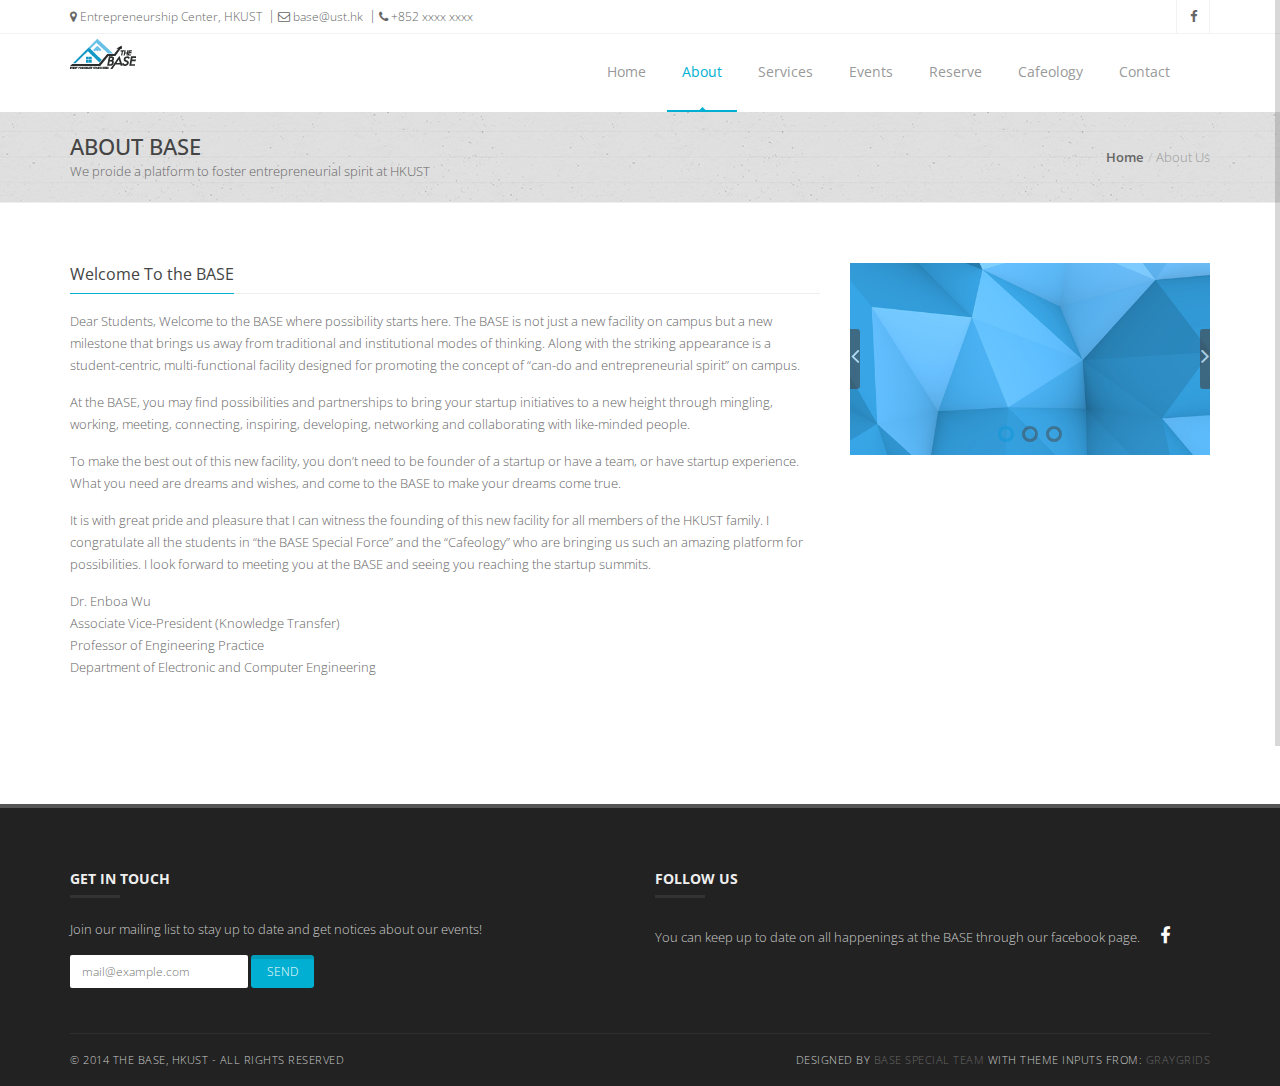
==== about.html @ 295c1473 "meeting room + activity area" ====
<!doctype html>
<!--[if IE 8 ]><html class="ie ie8" lang="en"> <![endif]-->
<!--[if (gte IE 9)|!(IE)]><html lang="en" class="no-js"> <![endif]-->
<html lang="en">

<head>

  <!-- Basic -->
  <title>The BASE | About Us</title>

  <!-- Define Charset -->
  <meta charset="utf-8">

  <!-- Responsive etatag -->
  <meta name="viewport" content="width=device-width, initial-scale=1, maximum-scale=1">

  <!-- Page Description and Author -->
  <meta name="description" content="">
  <meta name="author" content="">


  <!-- Bootstrap CSS  -->
  <link rel="stylesheet" href="asset/css/bootstrap.min.css" type="text/css" media="screen">

  <!-- Font Awesome CSS -->
  <link rel="stylesheet" href="css/font-awesome.min.css" type="text/css" media="screen">

  <!-- Slicknav -->
  <link rel="stylesheet" type="text/css" href="css/slicknav.css" media="screen">

  <!-- Margo CSS Styles  -->
  <link rel="stylesheet" type="text/css" href="css/style.css" media="screen">

  <!-- Responsive CSS Styles  -->
  <link rel="stylesheet" type="text/css" href="css/responsive.css" media="screen">

  <!-- Color CSS Styles  -->
  <link rel="stylesheet" type="text/css" href="css/colors/blue.css" title="blue" media="screen" />

  <!-- Margo JS  -->
  <script type="text/javascript" src="js/jquery-2.1.4.min.js"></script>
  <script type="text/javascript" src="js/jquery.migrate.js"></script>
  <script type="text/javascript" src="js/modernizrr.js"></script>
  <script type="text/javascript" src="asset/js/bootstrap.min.js"></script>
  <script type="text/javascript" src="js/jquery.fitvids.js"></script>
  <script type="text/javascript" src="js/owl.carousel.min.js"></script>
  <script type="text/javascript" src="js/nivo-lightbox.min.js"></script>
  <script type="text/javascript" src="js/jquery.isotope.min.js"></script>
  <script type="text/javascript" src="js/jquery.appear.js"></script>
  <script type="text/javascript" src="js/count-to.js"></script>
  <script type="text/javascript" src="js/jquery.textillate.js"></script>
  <script type="text/javascript" src="js/jquery.lettering.js"></script>
  <script type="text/javascript" src="js/jquery.easypiechart.min.js"></script>
  <script type="text/javascript" src="js/jquery.nicescroll.min.js"></script>
  <script type="text/javascript" src="js/jquery.parallax.js"></script>
  <script type="text/javascript" src="js/jquery.slicknav.js"></script>

  <!--[if IE 8]><script src="http://html5shiv.googlecode.com/svn/trunk/html5.js"></script><![endif]-->
  <!--[if lt IE 9]><script src="http://html5shiv.googlecode.com/svn/trunk/html5.js"></script><![endif]-->

</head>

<body>

  <!-- Container -->
  <div id="container">

    <!-- Start Header -->
    <div class="hidden-header"></div>
    <header class="clearfix">

      <!-- Start Top Bar -->
      <div class="top-bar">
        <div class="container">
          <div class="row">
            <div class="col-md-6">
              <!-- Start Contact Info -->
              <ul class="contact-details">
                <li><a href="#"><i class="fa fa-map-marker"></i> Entrepreneurship Center, HKUST</a>
                </li>
                <li><a href="#"><i class="fa fa-envelope-o"></i> base@ust.hk</a>
                </li>
                <li><a href="#"><i class="fa fa-phone"></i> +852 xxxx xxxx</a>
                </li>
              </ul>
              <!-- End Contact Info -->
            </div>
            <div class="col-md-6">
              <!-- Start Social Links -->
              <ul class="social-list">
                <li>
                 <a class="facebook itl-tooltip" data-placement="bottom" title="Facebook" href="#"><i class="fa fa-facebook"></i></a>
                </li>
              </ul>
              <!-- End Social Links -->
            </div>
          </div>
        </div>
      </div>
      <!-- End Top Bar -->

      <!-- Start  Logo & Naviagtion  -->
      <div class="navbar navbar-default navbar-top">
        <div class="container">
          <div class="navbar-header">
            <!-- Stat Toggle Nav Link For Mobiles -->
            <button type="button" class="navbar-toggle" data-toggle="collapse" data-target=".navbar-collapse">
              <i class="fa fa-bars"></i>
            </button>
            <!-- End Toggle Nav Link For Mobiles -->
            <a class="navbar-brand" href="index.html">
              <img alt="" src="images/margo.png">
            </a>
          </div>
          <div class="navbar-collapse collapse">
           <!--  Stat Search 
            <div class="search-side">
              <a class="show-search"><i class="fa fa-search"></i></a>
              <div class="search-form">
                <form autocomplete="off" role="search" method="get" class="searchform" action="#">
                  <input type="text" value="" name="s" id="s" placeholder="Search the site...">
                </form>
              </div>
            </div>
            End Search --> 
            <!-- Start Navigation List -->
            <ul class="nav navbar-nav navbar-right">
              <li>
                <a href="index.html">Home</a>
              </li>
              <li>
                <a class="active" href="about.html">About</a>
               
              </li>
              <li>
                <a href="services.html">Services</a>
              </li>

              <li>
                <a href="latest-projects.html">Events</a>
              </li>

              <li>
                <a class="dropdown-toggle" data-toggle="dropdown">Reserve</a>

                <ul class="dropdown-menu">
                  <li><a href="#">Activity Rooms</a></li>
                  <li>

                  <!-- START Content inside popup -->
                  <div id="test-popup" class="white-popup mfp-hide">
                      <iframe src="https://thebase.skedda.com/Booking?embedded=true" style="width: 100%; height: 300px;"></iframe>
                      <br><br>
                      <h3>How to Use</h3>
                      <br>
                      <p>1. Click & drag reservation hours. <b>Maximum 3 hours per user / week.</b></p>
                      <br>
                      <p>2. Click on green 'Book' button and select 'for a particular user'.</p>
                      <br>
                      <p>3. If you're using it for first time, select 'Create a new user (next screen)' under 'Venue user:'. Click 'Book' at the bottom right, and a green popup box will appear. Click on 'Finish my booking on the secure site'. <b>Please register with school email and full name on Student ID.</b> Contact number will be collected for identification purpose only.</p>
                      
                  </div>


                  <a href="#test-popup" class="open-popup-link">Meeting Rooms</a>
                  <!-- END Content inside popup -->
                  </li>

                  

                </ul>
              </li>

              <li>
                <a href="cafeology.html">Cafeology</a>
                
              </li>
              <li><a href="contact.html">Contact</a>
              </li>
            </ul>
            <!-- End Navigation List -->
          </div>
        </div>

        <!-- Mobile Menu Start -->
        <ul class="wpb-mobile-menu">
          <li>
            <a href="index.html">Home</a>
            
          </li>
          <li>
            <a class="active" href="about.html">About</a>
            
          </li>
          <li>
            <a href="#">Services</a>
     
          </li>
          <li>
            <a href="portfolio-3.html">Events</a>
     
          </li>
          <li>
            <a href="blog.html">Cafeology</a>
      
          </li>
          <li>
            <a href="contact.html">Contact</a>
          </li>
        </ul>
        <!-- Mobile Menu End -->

      </div>
      <!-- End Header Logo & Naviagtion -->

    </header>
    <!-- End Header Section -->



    <!-- Start Page Banner -->
    <div class="page-banner" style="padding:20px 0; background: url(images/slide-02-bg.jpg) center #f9f9f9;">
      <div class="container">
        <div class="row">
          <div class="col-md-6">
            <h2>About BASE</h2>
            <p>We proide a platform to foster entrepreneurial spirit at HKUST</p>
          </div>
          <div class="col-md-6">
            <ul class="breadcrumbs">
              <li><a href="#">Home</a></li>
              <li>About Us</li>
            </ul>
          </div>
        </div>
      </div>
    </div>
    <!-- End Page Banner -->


    <!-- Start Content -->
    <div id="content">
      <div class="container">
        <div class="page-content">


          <div class="row">

            <div class="col-md-8">

              <!-- Classic Heading -->
              <h4 class="classic-title"><span>Welcome To the BASE</span></h4>

              <!-- Some Text -->
              <p>Dear Students,
Welcome to the BASE where possibility starts here. The BASE is not just a new facility on campus but a new milestone that brings us away from traditional and institutional modes of thinking. Along with the striking appearance is a student-centric, multi-functional facility designed for promoting the concept of “can-do and entrepreneurial spirit” on campus.</p><p>

At the BASE, you may find possibilities and partnerships to bring your startup initiatives to a new height through mingling, working, meeting, connecting, inspiring, developing, networking and collaborating with like-minded people.</p><p>

To make the best out of this new facility, you don’t need to be founder of a startup or have a team, or have startup experience. What you need are dreams and wishes, and come to the BASE to make your dreams come true. </p><p>

It is with great pride and pleasure that I can witness the founding of this new facility for all members of the HKUST family. I congratulate all the students in “the BASE Special Force” and the “Cafeology” who are bringing us such an amazing platform for possibilities. I look forward to meeting you at the BASE and seeing you reaching the startup summits.</p><p>

Dr. Enboa Wu<br>
Associate Vice-President (Knowledge Transfer)<br>
Professor of Engineering Practice<br>
Department of Electronic and Computer Engineering</p>

            </div>

            <div class="col-md-4">

              <!-- Start Touch Slider -->
              <div class="touch-slider" data-slider-navigation="true" data-slider-pagination="true">
                <div class="item"><img alt="" src="images/about-01.jpg"></div>
                <div class="item"><img alt="" src="images/about-02.jpg"></div>
                <div class="item"><img alt="" src="images/about-03.jpg"></div>
              </div>
              <!-- End Touch Slider -->

            </div>

          </div>

          <!-- Divider -->
          <div class="hr1" style="margin-bottom:50px;"></div>

          
        </div>
      </div>
    </div>
    <!-- End content -->


    <!-- Start Footer -->
    <footer>
      <div class="container">
        <div class="row footer-widgets">

          <!-- Start Subscribe & Social Links Widget -->
          <div class="col-md-6">
            <div class="footer-widget mail-subscribe-widget">
              <h4>Get in touch<span class="head-line"></span></h4>
              <p>Join our mailing list to stay up to date and get notices about our events!</p>
              <form class="subscribe">
                <input type="text" placeholder="mail@example.com">
                <input type="submit" class="btn-system" value="Send">
              </form>
            </div>
          </div>
          <div class = "col-md-6">
            <div class="footer-widget social-widget">
              <h4>Follow Us<span class="head-line"></span></h4>
              <ul class="social-icons">
                <li>You can keep up to date on all happenings at the BASE through our facebook page.</li>
                <li>
                  <a class="facebook" href="https://www.facebook.com/hkustthebase"><i class="fa fa-facebook"></i></a>
                </li>
              </ul>
            </div>
          </div>
          <!-- .col-md-3 -->




      


        </div>
        <!-- row -->

        <!-- Start Copyright -->
        <div class="copyright-section">
          <div class="row">
            <div class="col-md-6">
              <p>&copy; 2014 The BASE, HKUST - All Rights Reserved</p>
            </div>
            <div class="col-md-6">
             <p id ="right">Designed by <a href="https://www.facebook.com/hkustthebase">BASE Special Team </a>with theme inputs from: <a href="http://graygrids.com">GrayGrids</a> </p>
            </div>
          </div>
        </div>
        <!-- End Copyright -->

      </div>
    </footer>
    <!-- End Footer -->

  </div>
  <!-- End Container -->

  <!-- Go To Top Link -->
  <a href="#" class="back-to-top"><i class="fa fa-angle-up"></i></a>


  <script type="text/javascript" src="js/script.js"></script>

</body>

</html>
---- css/style.css ----
/* CSS Document */

/*
	Theme Name: Margo
	Description: Margo - Responsive Template
	Version: 1.0
	Author: iThemesLab
	Website: http://ithemeslab.com
*/

/* ------------------------------------------ */
/*             TABLE OF CONTENTS
/* ------------------------------------------ */
/*   01 - General & Basic Styles   */
/*   02 - Header & Navigation      */
/*   03 - Slider                   */
/*   04 - Main Page Elements       */
/*   05 - Revolution Slider        */
/*   06 - Shortcodes Elements      */
/*   07 - Portfolio Styles         */
/*   08 - Single Project Styles    */
/*   09 - Blog Styles              */
/*   10 - Single post Styles       */
/*   11 - Sidebar Styles           */
/*   12 - Footer Styles 		   */
/*   13 - Plugins Styles 	  	   */





@import url(http://fonts.googleapis.com/css?family=Open+Sans:300italic,400italic,600italic,700italic,800italic,400,300,600,700,800);
@import url(http://fonts.googleapis.com/css?family=Lora:400,700,400italic,700italic);
@import url(http://fonts.googleapis.com/css?family=Raleway:400,300,700);





/*------------------------------------------*/
/*	     01 - General & Basic Styles
/*------------------------------------------*/
body {
	font-family: 'Open Sans', sans-serif;
	font-size: 13px;
    line-height: 21px;
	font-weight: 300;
	color: #666;
	background: url(../images/patterns/1.png) fixed repeat;
}
strong, b {
	font-weight: 600;
}

img {
	max-width: 100%;
	height: auto;
}

ul, ol {
	list-style: none;
}

ul {
    padding: 0;
    margin: 0;
}

a {
    transition: color 0.2s ease-in-out;
    -moz-transition: color 0.2s ease-in-out;
    -webkit-transition: color 0.2s ease-in-out;
    -o-transition: color 0.2s ease-in-out;
}

a:hover {
    color: #444;
}

a, a:hover {
    text-decoration: none;
}

i {
	font-size: 1.1em;
}

h1, h2, h3, h4, h5, h6 {
	font-family: 'Open Sans', sans-serif;
	font-weight: 600;
	margin: 0;
	color: #444;
}

h1 {
    font-size: 24px;
	line-height: 30px;
}

h2 {
    font-size: 22px;
	line-height: 28px;
}

h3 {
    font-size: 18px;
	line-height: 24px;
}

h4 {
    font-size: 16px;
	line-height: 22px;
}

h5 {
    font-size: 14px;
	line-height: 20px;
}

h6 {
    font-size: 12px;
	line-height: 18px;
}

p {
    color: #666;
    font-size: 13px;
    font-family: 'Open Sans', sans-serif;
    line-height: 22px;
    margin: 0;
}

p strong {
	font-weight: 600;
}

.accent-color-bg {
	color: #fff;
}

.fittext {
	font-size: 38px;
	font-weight: 300;
	line-height: 1.6em;
    margin-bottom: 35px;
	color: rgba(0,0,0, 0.8);
}

.fittext strong {
	font-weight: 700;
}

.page-content p {
	margin-bottom: 15px;
}

.wite-text {
	color: #fff;
}

.uppercase {
	text-transform: uppercase;
}

.image-text {
	margin-right: 10px;
}

a.main-button, input[type="submit"] {
    display: inline-block;
    text-decoration: none;
    color: #fff;
    font-size: 12px;
    font-family: 'Open Sans', sans-serif;
    font-weight: 300;
    text-transform: uppercase;
    padding: 6px 16px;
    border-radius: 3px;
    -webkit-border-radius: 3px;
    -moz-border-radius: 3px;
    -o-border-radius: 3px;
    transition: all 0.2s ease-in-out;
    -moz-transition: all 0.2s ease-in-out;
    -webkit-transition: all 0.2s ease-in-out;
    -o-transition: all 0.2s ease-in-out;
}

a.main-button:hover, input[type="submit"]:hover {
	background: #444;
	color: #fff;
}

a.main-button i {
	font-size: 1.2em;
}

input[type="submit"] {
	border: none;
}

.tooltip .tooltip-inner {
    border-radius: 2px;
    -webkit-border-radius: 2px;
    -moz-border-radius: 2px;
    -o-border-radius: 2px;
}

#content {
	padding: 60px 0;
}

#content.full-sections {
	padding: 0;
}

.section {
	position: relative;
	overflow: hidden;
	background-repeat: no-repeat;
	background-position: center center;
	-webkit-background-size: cover !important;
	-moz-background-size: cover !important;
	-o-background-size: cover !important;
	background-size: cover !important;
}

.section.repeat-bg {
	background-repeat: repeat;
	-webkit-background-size: auto !important;
	-moz-background-size: auto !important;
	-o-background-size: auto !important;
	background-size: auto !important;
}

.bg-parallax {
	background-attachment: fixed;
}

.section-video {
	position: absolute;
	z-index: 33;
	left: 0;
	top: -100px;
	width: 100% !important;
	max-width: 100% !important;
	height: auto !important;
}

.section-video object {
	display: block;
	width: 100% !important;
	height: auto !important;
}

.section-video img {
	display: block;
	width: 100% !important;
	height: auto !important;
}

.section-video-content {
	z-index: 35;
	position: relative;
	opacity: 0.98;
}

.section-overlay {
	position: absolute;
	top: 0;
	left: 0;
	width: 100%;
	height: 100%;
	z-index: 34;
	opacity: 0.7;
}

.light-section {
	color: #fff;
}

.light-section .testimonials {
	color: #666;
}

.light-section .testimonials .testimonial-content p {
	color: #c4c4c4;
}

#container {
    background-color: #fff;
}

.boxed-page {
  position: relative;
  width: 1220px;
  margin: 0 auto;
  background-color: #fff;
  -webkit-box-shadow:0 0 10px rgba(0,0,0,0.3);
  -moz-box-shadow: 0 0 10px rgba(0,0,0,0.3);
  -o-box-shadow: 0 0 10px rgba(0,0,0,0.3);
  box-shadow: 0 0 10px rgba(0,0,0,0.3);
}

.boxed-page header {
  width: 1220px;
}

#loader {
	position: fixed;
	top: 0;
	left: 0;
	width: 100%;
	height: 100%;
	background: #fff;
	z-index: 99999999999;
}

.spinner {
	position: absolute;
	width: 40px;
	height: 40px;
	top: 50%;
	left: 50%;
	margin-left: -40px;
	margin-top: -40px;
	-webkit-animation: rotatee 2.0s infinite linear;
	animation: rotatee 2.0s infinite linear;
}

.dot1, .dot2 {
	width: 60%;
	height: 60%;
	display: inline-block;
	position: absolute;
	top: 0;
	border-radius: 100%;
	-webkit-animation: bouncee 2.0s infinite ease-in-out;
	animation: bouncee 2.0s infinite ease-in-out;
}

.dot2 {
	top: auto;
	bottom: 0px;
	-webkit-animation-delay: -1.0s;
	animation-delay: -1.0s;
}

@-webkit-keyframes rotatee { 100% { -webkit-transform: rotate(360deg) }}
@keyframes rotatee {
	100% {
		transform: rotate(360deg);
        -webkit-transform: rotate(360deg);
    }
}

@-webkit-keyframes bouncee {
	0%, 100% { -webkit-transform: scale(0.0) }
	50% { -webkit-transform: scale(1.0) }
}

@keyframes bouncee {
	0%, 100% {
		transform: scale(0.0);
        -webkit-transform: scale(0.0);
    } 50% {
        transform: scale(1.0);
        -webkit-transform: scale(1.0);
      }
}






/*------------------------------------------*/
/*	     02 - Header & Navigation
/*------------------------------------------*/

header {
	position: fixed;
	top: 0;
    width: 100%;
	z-index: 9999999;
	transition: all 0.4s ease-in-out;
    -moz-transition: all 0.4s ease-in-out;
    -webkit-transition: all 0.4s ease-in-out;
    -o-transition: all 0.4s ease-in-out;
}

.fixed-header {
	opacity: 0.95;
	box-shadow: 0 3px 3px -3px rgba(0, 0, 0, 0.2);
	-o-box-shadow: 0 3px 3px -3px rgba(0, 0, 0, 0.2);
	-moz-box-shadow: 0 3px 3px -3px rgba(0, 0, 0, 0.2);
  	-webkit-box-shadow: 0 3px 3px -3px rgba(0, 0, 0, 0.2);
}

.top-bar {
	background-color: #fff;
	border-bottom: 1px solid #f2f2f2;
}

.top-bar.color-bar {
	border-bottom: 0;
}

.top-bar.color-bar a {
	color: rgba(255,255,255,.6);
}

.top-bar.color-bar a:hover {
	color: rgba(255,255,255,1) !important;
}

.top-bar.color-bar ul.social-list li a i {
	border-left: 1px solid rgba(255,255,255,.1);
}

.top-bar.color-bar ul.social-list li:last-child a i {
	border-right: 1px solid rgba(255,255,255,.1);
}

.top-bar.color-bar .contact-details li a:before {
	color: rgba(255,255,255,.2);
}

.top-bar.dark-bar {
	background-color: #444;
	border-bottom: 0;
}

.top-bar.dark-bar a {
	color: rgba(255,255,255,.4);
}

.top-bar.dark-bar a:hover {
	color: rgba(255,255,255,1) !important;
}

.top-bar.dark-bar ul.social-list li a i {
	border-left: 1px solid rgba(255,255,255,.08);
}

.top-bar.dark-bar ul.social-list li:last-child a i {
	border-right: 1px solid rgba(255,255,255,.08);
}

.top-bar.dark-bar .contact-details li a:before {
	color: rgba(255,255,255,.2);
}

.top-bar a {
	color: #666;
}

.top-bar .contact-details li {
	display: inline-block;
}

.top-bar .contact-details li a:before {
	position: relative;
	content: "|";
	font-size: 13px;
	margin: 0 3px;
	top: -1px;
	color: #ddd;
}

.top-bar .contact-details li a:before {
	color: #666;
}

.top-bar .contact-details li:first-child a:before {
	display: none;
}

.top-bar .contact-details li a {
	font-size: 12px;
	display: block;
	line-height: 32px;
}

ul.social-list {
    float: right;
}

ul.social-list li {
    float: left;
}

ul.social-list li a {
    display: inline-block;
	transition: all 0.2s ease-in-out;
    -moz-transition: all 0.2s ease-in-out;
    -webkit-transition: all 0.2s ease-in-out;
    -o-transition: all 0.2s ease-in-out;
}

ul.social-list li a:hover {
	color: #fff;
}

ul.social-list li a.facebook:hover {
	background-color: #507CBE;
}

ul.social-list li a.twitter:hover {
	background-color: #63CDF1;
}

ul.social-list li a.google:hover {
	background-color: #F16261;
}

ul.social-list li a.dribbble:hover {
	background-color: #E46387;
}

ul.social-list li a.linkdin:hover {
	background-color: #90CADD;
}

ul.social-list li a.tumblr:hover {
	background-color: #4D7EA3;
}

ul.social-list li a.flickr:hover {
	background-color: #E474AF;
}

ul.social-list li a.instgram:hover {
	background-color: #4D4F54;
}

ul.social-list li a.vimeo:hover {
	background-color: #87D3E0;
}

ul.social-list li a.skype:hover {
	background-color: #36C4F3
}

ul.social-list li a i {
	font-size: 1em;
	display: block;
	width: 34px;
	height: 33px;
	line-height: 33px;
	text-align: center;
	border-left: 1px solid #f2f2f2;
}

ul.social-list li:last-child a i {
	border-right: 1px solid #f2f2f2;
}
.wpb-mobile-menu{
	display: none;
}

.slicknav_menu{
	display: none;
}
.navbar-toggle{
	display: none;
}
.navbar {
	margin-bottom: 0;
	background: #fff;
	border: none;
	border-radius: 0;
    -webkit-border-radius: 0;
    -moz-border-radius: 0;
    -o-border-radius: 0;
}

.navbar-brand {
	position: relative;
	padding: 5px 0;
	margin: 0!important;
	transition: all 0.3s ease-in-out;
    -moz-transition: all 0.3s ease-in-out;
    -webkit-transition: all 0.3s ease-in-out;
    -o-transition: all 0.3s ease-in-out;
}

.navbar-default .navbar-nav {
	margin-right: 10px!important;
	position: relative;
	transition: all 0.4s ease-in-out;
    -moz-transition: all 0.4s ease-in-out;
    -webkit-transition: all 0.4s ease-in-out;
    -o-transition: all 0.4s ease-in-out;
}

.navbar-default .navbar-nav > li {
    margin-left: 6px;
}

.navbar-default .navbar-nav > li:first-child {
    margin-left: 0;
}

.navbar-default .navbar-nav > li > a {
	color: #999;
	display: block;
    font-size: 14px;
	font-weight: 300;
    padding: 28px 15px 28px 15px;
	overflow: hidden;
    transition: all 0.3s ease-in-out;
    -moz-transition: all 0.3s ease-in-out;
    -webkit-transition: all 0.3s ease-in-out;
    -o-transition: all 0.3s ease-in-out;
    font-weight: 400;
}

.navbar-default .navbar-nav > li > a.active, .navbar-default .navbar-nav > li:hover > a {
	border-bottom: 2px solid;
}

.navbar-default .navbar-nav > li > a i {
	margin: 0 -2px 0 -5px;
}

.navbar-default .navbar-nav > li > a:after {
	position: absolute;
	bottom: 0;
	content: '';
	left: 50%;
	display: block;
	height: 5px;
	width: 5px;
	opacity: 0;
	margin: 0 0 -3px -2px;
	-webkit-transform: rotate(45deg);
	-moz-transform: rotate(45deg);
	-ms-transform: rotate(45deg);
	-o-transform: rotate(45deg);
	transform: rotate(45deg);
	position: absolute;
}

.navbar-default .navbar-nav > li > a.active:after {
	opacity: 1;
}

.navbar-default .navbar-nav .dropdown {
    position: absolute;
    left: 0;
    top: 100%;
    width: 180px;
	background-color: #fff;
    visibility: hidden;
    z-index: 2;
	opacity: 0;
	transition: opacity 0.3s ease-in-out;
    -moz-transition: opacity 0.3s ease-in-out;
    -webkit-transition: opacity 0.3s ease-in-out;
    -o-transition: opacity 0.3s ease-in-out;
	box-shadow: 0 1px 3px rgba(0, 0, 0, 0.1);
	-o-box-shadow: 0 1px 3px rgba(0, 0, 0, 0.1);
	-moz-box-shadow: 0 1px 3px rgba(0, 0, 0, 0.1);
  	-webkit-box-shadow: 0 1px 3px rgba(0, 0, 0, 0.1);
}

.navbar-default .navbar-nav > li.drop:hover .dropdown {
    visibility: visible;
	opacity: 1;
}

.dropdown li, .sup-dropdown li {
	position: relative;
    border-top: 1px solid rgba(0, 0, 0, 0.04);
}

.dropdown li:first-child, .sup-dropdown li:first-child {
    border-top: none;
}

.dropdown li a, .sup-dropdown li a {
    display: block;
    color: #666;
    font-size: 13px;
    font-family: 'Open Sans', sans-serif;
    padding: 11px 16px;
    text-decoration: none;
    text-transform: capitalize;
    transition: padding 0.2s ease-in-out;
    -moz-transition: padding 0.2s ease-in-out;
    -webkit-transition: padding 0.2s ease-in-out;
    -o-transition: padding 0.2s ease-in-out;
}


.dropdown > li:hover > a, .sup-dropdown li:hover > a {
	padding-left: 18px;
}

.dropdown li a i {
	margin: 0 0 0 -4px;
}

.navbar-default .navbar-nav .sup-dropdown {
    position: absolute;
    left: 100%;
    top: 0;
    width: 180px;
	background-color: #fff;
    margin-top: 10px;
    transition: margin-top 0.2s ease-in-out;
    -moz-transition: margin-top 0.2s ease-in-out;
    -webkit-transition: margin-top 0.2s ease-in-out;
    -o-transition: margin-top 0.2s ease-in-out;
    visibility: hidden;
    z-index: 3;
	box-shadow: 0 1px 3px rgba(0, 0, 0, 0.1);
	-o-box-shadow: 0 1px 3px rgba(0, 0, 0, 0.1);
	-moz-box-shadow: 0 1px 3px rgba(0, 0, 0, 0.1);
  	-webkit-box-shadow: 0 1px 3px rgba(0, 0, 0, 0.1);
}

.navbar-default .navbar-nav li.drop .dropdown li:hover .sup-dropdown {
    visibility: visible;
    margin-top: 0;
}

.search-side {
	position: relative;
	float: right;
	top: 19px;
	right: -15px;
	transition: all 0.3s ease-in-out;
    -moz-transition: all 0.3s ease-in-out;
    -webkit-transition: all 0.3s ease-in-out;
    -o-transition: all 0.3s ease-in-out;
}

.show-search {
	position: relative;
	display: block;
	float: right;
}

.show-search i {
	font-size: 1.2em !important;
	display: block;
	color: #666;
	width: 36px;
	cursor: pointer;
	height: 36px;
	border-radius: 2px;
	-webkit-border-radius: 2px;
    -moz-border-radius: 2px;
    -o-border-radius: 2px;
	line-height: 36px;
	text-align: center;
	background-color: #f2f2f2;
	transition: all 0.2s ease-in-out;
    -moz-transition: all 0.2s ease-in-out;
    -webkit-transition: all 0.2s ease-in-out;
    -o-transition: all 0.2s ease-in-out;
}

.show-search:hover i {
	color: #666;
}

.navbar .search-form {
	position: absolute;
	right: 0;
	z-index: 20;
	float: right;
	display: none;
	top: 40px;
}

.navbar .search-form:before {
	background-color: #ccc;
	top: -2px;
	content: '';
	display: block;
	height: 4px;
	width: 4px;
	z-index: 20;
	right: 15px;
	-webkit-transform: rotate(45deg);
	-moz-transform: rotate(45deg);
	-ms-transform: rotate(45deg);
	-o-transform: rotate(45deg);
	transform: rotate(45deg);
	position: absolute;
}

.navbar .search-form form input {
	border: 2px solid #ccc;
	border-radius: 3px;
	-webkit-border-radius: 3px;
    -moz-border-radius: 3px;
    -o-border-radius: 3px;
	padding: 5px 14px;
	z-index: 22;
	color: #9d9d9d;
	box-shadow: none;
	-o-box-shadow: none;
	-moz-box-shadow: none;
  	-webkit-box-shadow: none;
	outline: none;
	box-shadow: none;
}

.navbar .search-form form {
	position: absolute;
	right: 0;
	top: 0;
	z-index: 20;
}





/*================================================== 
     Slideshow
 ================================================== */

/*-- Main slide --*/

#main-slide .item img{
	width: 100%;
}

#main-slide .item .slider-content {
  z-index: 0;
  opacity: 0;
  -webkit-transition: opacity 500ms;
  -moz-transition: opacity 500ms;
  -o-transition: opacity 500ms;
  transition: opacity 500ms;
}
#main-slide .item.active .slider-content {
  z-index: 0;
  opacity: 1;
  -webkit-transition: opacity 100ms;
  -moz-transition: opacity 100ms;
  -o-transition: opacity 100ms;
  transition: opacity 100ms;
}

#main-slide .slider-content{
	top: 50%;
	margin-top: -70px;
	left: 0;
	padding: 0;
	text-align: center;
	position: absolute;
	width: 100%;
	height: 100%;
	color: #fff;
}

#main-slide .carousel-indicators {
	bottom: 30px;
}

.carousel-indicators li{
	width: 14px !important;
	height: 14px !important;
	border: 2px solid #fff !important;
	margin: 1px !important;
}


#main-slide .carousel-control.left,
#main-slide .carousel-control.right {
	opacity: 1;
	filter: alpha(opacity=100);
	background-image: none;
	background-repeat: no-repeat;
	text-shadow: none;
}

#main-slide .carousel-control.left span {
	padding: 15px;
}

#main-slide .carousel-control.right span {
	padding: 15px;
}

#main-slide .carousel-control .fa-angle-left, 
#main-slide .carousel-control .fa-angle-right{
	position: absolute;
	top: 40%;
	z-index: 5;
	display: inline-block;
}

#main-slide .carousel-control .fa-angle-left{
	left: 0;
}

#main-slide .carousel-control .fa-angle-right{
	right: 0;
}

#main-slide .carousel-control i{
	background: rgba(0,0,0,.7);
	color: #fff;
	line-height: 36px;
	font-size: 32px;
	padding: 15px 20px;
	-moz-transition: all 500ms ease;
	-webkit-transition: all 500ms ease;
	-ms-transition: all 500ms ease;
	-o-transition: all 500ms ease;
	transition: all 500ms ease;
}


#main-slide .slider-content h2{
	font-size: 76px;
	font-weight: 100;
	text-transform: uppercase;
    color: #555;
}

#main-slide .slider-content h2.white, #main-slide .slider-content h3.white {
    color: #fff;
}

#main-slide .slider-content h3{
	font-size: 36px;
	font-weight: 300;
	margin-top: 60px;
	text-transform: uppercase;
    text-align: center;
    color: #555;
}

.slider.btn{
	padding: 10px 40px;
	margin-top: 40px;
	font-size: 20px;
	border-radius: 2px;
	text-transform: uppercase;
	line-height: 28px;
	border: 0;
	-moz-transition: all 300ms ease;
	-webkit-transition: all 300ms ease;
	-ms-transition: all 300ms ease;
	-o-transition: all 300ms ease;
	transition: all 300ms ease;
		box-shadow: 0 4px 0 rgba(0,0,0,0.1) inset;
  -o-box-shadow: 0 4px 0 rgba(0,0,0,0.1) inset;
  -moz-box-shadow: 0 4px 0 rgba(0,0,0,0.1) inset;
  -webkit-box-shadow: 0 4px 0 rgba(0,0,0,0.1) inset;
}

.slider.btn.btn-default{
	margin-left: 4px;
	background: #ECECEC
}

.slider.btn.btn-default:hover{
	background: #000;
	color: #fff;
}

.slider-content-left {
	position: relative;
	margin: 0 0 0 40px;
}

.slider-content-right{
	position: relative;
}

/*-- Animation --*/
.carousel .item.active .animated1 {
	
}

.carousel .item.active .animated2 {
	-webkit-animation: lightSpeedIn 1s ease-in 200ms both;
	animation: lightSpeedIn 1s ease-in 200ms both;
}

.carousel .item.active .animated3 {
	-webkit-animation: bounceInLeft 1s ease-in-out 500ms both;
	animation: bounceInLeft 1s ease-in-out 500ms both;
}

.carousel .item.active .animated4 {
	-webkit-animation: flipInX 1s ease-in 500ms both;
	animation: flipInX 1s ease-in 500ms both;
    text-align: center;
}

.carousel .item.active .animated5 {
	-webkit-animation: bounceInLeft 1s ease-in-out 100ms both;
	animation: bounceInLeft 1s ease-in-out 100ms both;
}

.carousel .item.active .animated6 {
	-webkit-animation: bounceIn 1s ease-in 500ms both;
	animation: bounceIn 1s ease-in 500ms both;
    text-align: center;
}

.carousel .item.active .animated7 {
	-webkit-animation: bounceIn 1s ease-in 500ms both;
	animation: bounceIn 1s ease-in 500ms both;
}

.carousel .item.active .animated8 {
	-webkit-animation: fadeInDown 1s ease-in 1000ms both;
	animation: fadeInDown 1s ease-in 1000ms both;
}




/*------------------------------------------*/
/*	   03 - Main Page Elements
/*------------------------------------------*/

.page-banner {
    padding: 30px 0;
    background: url(../images/slide-02-bg.jpg) center;
	border-bottom: 1px solid #eee;
}

.page-banner h2 {
	font-weight: 500;
	text-transform: uppercase;
}

.page-banner p {
	font-weight: 300;
}

ul.breadcrumbs {
    float: right;
	margin-top: 15px;
}

.no-subtitle ul.breadcrumbs {
	margin-top: 4px;
}

ul.breadcrumbs li {
	font-family: 'Open Sans', sans-serif;
	font-size: 13px;
	font-weight: 300;
    margin-left: 3px;
	color: #999;
	float: left;
}

ul.breadcrumbs li:before {
    content: '/';
	margin: 0 4px 0 2px;
	color: #bbb;
}

ul.breadcrumbs li:first-child {
	margin: 0;
}

ul.breadcrumbs li:first-child:before {
    content: '';
	margin: 0;
}

ul.breadcrumbs li a {
	color: #666;
	font-weight: 600;
	transition: all 0.2s ease-in-out;
    -moz-transition: all 0.2s ease-in-out;
    -webkit-transition: all 0.2s ease-in-out;
    -o-transition: all 0.2s ease-in-out;
}

label {
	font-size: 13px;
	color: #666;
	font-weight: 300;
	cursor: pointer;
}

label .required {
	color: #ED2C3A;
	margin-left: 2px;
}

input[type="submit"] {
    outline: none;
}

.widget-search input[type="search"],
#contact-form input[type="text"],
#contact-form textarea,
#respond input[type="text"],
#respond textarea, .email {
    color: #666fb5;
    font-size: 13px;
    font-family: 'Open Sans', sans-serif;
    border: 1px solid #eee;
    border-radius: 2px;
    -webkit-border-radius: 2px;
    -moz-border-radius: 2px;
    -o-border-radius: 2px;
    outline: none;
    width: 100%;
    padding: 7px 14px;
    display: block;
    margin-bottom: 10px;  
	transition: all 0.4s ease-in-out;
    -moz-transition: all 0.4s ease-in-out;
    -webkit-transition: all 0.4s ease-in-out;
    -o-transition: all 0.4s ease-in-out;
}

.widget-search input[type="search"]:focus,
#contact-form input[type="text"]:focus,
#contact-form textarea:focus,
#respond input[type="text"]:focus,
#respond textarea:focus {
	border-color: #ddd;
	box-shadow: 0 0 3px #eee;
	-o-box-shadow: 0 0 3px #eee;
	-moz-box-shadow: 0 0 3px #eee;
  	-webkit-box-shadow: 0 0 3px #eee;
}

.mail_response {
    border-bottom: 1px solid #eee;
    padding-bottom: 15px;
    margin-bottom: 15px;
}

.name-missing, .email-missing, .message-missing {
    opacity: 0;
    color: #ED2C3A;
    margin-left: 10px;
    transition: all 0.4s ease-in-out;
    -moz-transition: all 0.4s ease-in-out;
    -webkit-transition: all 0.4s ease-in-out;
    -o-transition: all 0.4s ease-in-out;
}

.error-page {
    padding: 90px 0;
    text-align: center;
}

.error-page h1 {
    font-size: 160px;
    line-height: 140px;
    font-weight: 700;
    color: #333;
}

.error-page h3 {
    font-size: 64px;
    line-height: 70px;
    font-weight: 300;
}

.error-page p {
    font-size: 22px;
    line-height: 28px;
    color: #666;
    margin-bottom: 25px
}

#map {
	position: relative;
	height: 350px;
	width: 100%;
}




/*------------------------------------------*/
/*	     05 - Shortcodes Elements
/*------------------------------------------*/

/*************** Dividers ***************/

.margin-60 {
    margin-top: 30px;
    margin-bottom: 30px;
}

.margin-top {
    margin-top: 30px;
}

.hr1 {
	height: 1px;
}

.hr2 {
	height: 0;
	border-bottom: 1px solid #eee;
}

.hr3 {
	height: 0;
	border-bottom: 1px dotted #eee;
}

.hr4 {
	height: 0;
	border-bottom: 1px dashed #eee;
}

.hr5 {
	height: 1px;
	background-image: -webkit-linear-gradient(left, rgba(0,0,0,0), rgba(0,0,0,0.15), rgba(0,0,0,0));
	background-image: -moz-linear-gradient(left, rgba(0,0,0,0), rgba(0,0,0,0.15), rgba(0,0,0,0));
	background-image: -ms-linear-gradient(left, rgba(0,0,0,0), rgba(0,0,0,0.15), rgba(0,0,0,0));
	background-image: -o-linear-gradient(left, rgba(0,0,0,0), rgba(0,0,0,0.15), rgba(0,0,0,0));
}



/*************** Clients Carousel ***************/

.partner {
    padding-bottom: 60px;
}

.clients-carousel .client-item a {
	display: block;
	padding: 12px 0;
	text-align: center;
}

.clients-carousel .client-item a img {
	-webkit-filter: grayscale(100%);
    -moz-filter: grayscale(100%);
    -o-filter: grayscale(100%);
    filter: url("data:image/svg+xml;utf8,<svg xmlns=\'http://www.w3.org/2000/svg\'><filter id=\'grayscale\'><feColorMatrix type=\'matrix\' values=\'0.3333 0.3333 0.3333 0 0 0.3333 0.3333 0.3333 0 0 0.3333 0.3333 0.3333 0 0 0 0 0 1 0\'/></filter></svg>#grayscale");
    filter: grayscale(100%);
	transition: all 0.4s ease-in-out;
    -moz-transition: all 0.4s ease-in-out;
    -webkit-transition: all 0.4s ease-in-out;
    -o-transition: all 0.4s ease-in-out;
}

.clients-carousel:hover .client-item a img {
	opacity: 0.6;
}

.clients-carousel:hover .client-item a:hover img {
	-webkit-filter: grayscale(0);
	-moz-filter: grayscale(0);
	-o-filter: grayscale(0);
	filter: none;
	opacity: 1;
}







/*************** Call To Action ***************/

.call-action-boxed {
	padding: 30px 40px;
}

.call-action.no-descripton h2.primary {
	margin-top: 4px;
}

.call-action h2.primary {
	font-weight: 500;
}

.call-action h2.primary strong {
	font-weight: 700;
}

.call-action p {
	font-size: 14px;
	margin-bottom: 0;
}

.call-action h2 + p {
	margin-top: 4px;
}

.call-action .button-side {
	float: right;
}

.call-action-style1 {
	border: 1px solid #e8e8e8;
	box-shadow: 0 0 25px rgba(0,0,0,.04) inset;
	-o-box-shadow: 0 0 25px rgba(0,0,0,.04) inset;
	-moz-box-shadow: 0 0 25px rgba(0,0,0,.04) inset;
  	-webkit-box-shadow: 0 0 25px rgba(0,0,0,.04) inset;
}

.call-action-style2 {
	background: #f2f2f2;
}

.call-action-style3 {
	background: #444;
}

.call-action-style3 h2.primary {
	color: #fff;
}

.call-action-style3 p {
	color: #bbb;
}


/*************** Custom Carousel ***************/

.custom-carousel .item {
	padding-right: 20px;
}

.custom-carousel.show-one-slide .item {
	padding-right: 0;
}



/*************** Latest News ***************/

.latest-posts-classic .post-row {
	margin-bottom: 20px;
}

.latest-posts-classic .left-meta-post {
	float: left;
	text-align: center;
	margin-right: 12px;
	margin-bottom: 0;
	border-radius: 3px;
	-webkit-border-radius: 3px;
    -moz-border-radius: 3px;
    -o-border-radius: 3px;
	overflow: hidden;
}

.latest-posts-classic .left-meta-post .post-date {
	padding: 8px 0;
	width: 42px;
	background-color: #444;
	color: #fff;
}

.latest-posts-classic .left-meta-post .post-date .day {
	font-size: 20px;
	font-weight: 700;
	display: block;
	letter-spacing: 1px;
}

.latest-posts-classic .left-meta-post .post-date .month {
	display: block;
	text-transform: uppercase;
	line-height: 14px;
	font-size: 11px;
	letter-spacing: 1px;
}

.latest-posts-classic .left-meta-post .post-type i {
	display: block;
	height: 40px;
	line-height: 39px;
	width: 42px;
	color: #fff;
	font-size: 1.4em;
}

.latest-posts-classic .post-title {
	margin-bottom: 5px;
}

.latest-posts-classic .post-title a {
	color: #444;
	transition: all 0.4s ease-in-out;
    -moz-transition: all 0.4s ease-in-out;
    -webkit-transition: all 0.4s ease-in-out;
    -o-transition: all 0.4s ease-in-out;
}

.latest-posts-classic .read-more {
	transition: all 0.4s ease-in-out;
    -moz-transition: all 0.4s ease-in-out;
    -webkit-transition: all 0.4s ease-in-out;
    -o-transition: all 0.4s ease-in-out;
}

.latest-posts-classic .read-more:hover {
	color: #444;
}



/*************** Toggles & Accordion ***************/

.panel-default > .panel-heading {
	background-color: #fff;
}

.panel-group .panel {
	border-radius: 2px;
	-webkit-border-radius: 2px;
    -moz-border-radius: 2px;
    -o-border-radius: 2px;
}

.panel-default {
	border-color: #e8e8e8;
}

.panel-body {
	padding: 4px 15px 10px 15px;
}

.panel-heading {
	padding: 0;
}

.panel-title {
	font-size: 13px;
	font-weight: 600;
}

.panel-title a {
	position: relative;
	display: block;
	padding: 6px 12px;
	background-color: #fff;
	box-shadow: none;
	-o-box-shadow: none;
	-moz-box-shadow: none;
  	-webkit-box-shadow: none;
	transition: all 0.2s ease-in-out;
    -moz-transition: all 0.2s ease-in-out;
    -webkit-transition: all 0.2s ease-in-out;
    -o-transition: all 0.2s ease-in-out;
}

.panel-title a.collapsed {
	color: #444;
	box-shadow: 0 0 15px rgba(0,0,0,.04) inset;
	-o-box-shadow: 0 0 15px rgba(0,0,0,.04) inset;
	-moz-box-shadow: 0 0 15px rgba(0,0,0,.04) inset;
  	-webkit-box-shadow: 0 0 15px rgba(0,0,0,.04) inset;
}

.panel-title a.collapsed:hover {
	color: #666;
}

.panel-title a .control-icon {
	position: absolute;
	top: 50%;
	right: 10px;
	margin-top: -11px;
	transition: all 0.2s ease-in-out;
    -moz-transition: all 0.2s ease-in-out;
    -webkit-transition: all 0.2s ease-in-out;
    -o-transition: all 0.2s ease-in-out;
}

.panel-title a.collapsed .control-icon {
	-webkit-transform: rotate(-180deg);
	-moz-transform: rotate(-180deg);
	-ms-transform: rotate(-180deg);
	-o-transform: rotate(-180deg);
}

.panel-title a i {
	font-size: 1.2em;
    padding-right: 5px;
}

.panel-default > .panel-heading + .panel-collapse .panel-body {
	border-top: none;
}



/*************** Dropcaps ***************/

.dropcap {
	display: block;
	float: left;
	font-size: 40px;
	line-height: 34px;
	color: #444;
	margin: 6px 8px 0 0;
}

.dropcap.border-dropcap {
	border: 2px solid #444;
	width: 46px;
	height: 46px;
	font-size: 28px;
	font-weight: 500;
	line-height: 42px;
	text-align: center;
	border-radius: 2px;
	-webkit-border-radius: 2px;
    -moz-border-radius: 2px;
    -o-border-radius: 2px;
	margin: 8px 12px 0 0;
}

.dropcap.bg-dropcap {
	background-color: #444;
	color: #fff;
	width: 48px;
	height: 48px;
	font-size: 28px;
	font-weight: 500;
	line-height: 48px;
	text-align: center;
	border-radius: 2px;
	-webkit-border-radius: 2px;
    -moz-border-radius: 2px;
    -o-border-radius: 2px;
	margin: 8px 12px 0 0;
}

.dropcap.circle-dropcap {
	border-radius: 50%;
	-webkit-border-radius: 50%;
    -moz-border-radius: 50%;
    -o-border-radius: 50%;
}



/*************** Milestone ***************/

.milestone-block {
	display: inline-block;
	margin-bottom: 25px;
	margin-right: 50px;
}

.milestone-block:last-child {
	margin-right: 0;
}

.milestone-block .milestone-icon {
	float: left;
	width: 48px;
	height: 48px;
	line-height: 48px;
	text-align: center;
	margin-right: 9px;
	margin-bottom: 4px;
	border-radius: 2px;
	-webkit-border-radius: 2px;
    -moz-border-radius: 2px;
    -o-border-radius: 2px;
	position: relative;
}

.milestone-block .milestone-icon:after {
	content: "";
	display: block;
	width: 8px;
	height: 8px;
	position: absolute;
	top: 21px;
	right: -2px;
	-webkit-transform: rotate(-45deg);
	-moz-transform: rotate(-45deg);
	-ms-transform: rotate(-45deg);
	-o-transform: rotate(-45deg);
}

.milestone-block .milestone-icon i {
	font-size: 2em;
	color: #fff;
}

.milestone-block .milestone-right {
	float: left;
	text-align: left;
}

.milestone-block .milestone-number {
	font-size: 26px;
	line-height: 28px;
	font-weight: 500;
}

.milestone-block .milestone-text {
	font-size: 18px;
	color: #444;
}



/*************** Pricing Tables ***************/

.pricing-tables {
	padding: 25px 0;
    text-align: center;
}

.pricing-tables .pricing-table {
	border: 1px solid #e4e4e4;
	text-align: center;
	position: relative;
	background-color: #fff;
	transition: all 0.2s ease-in-out;
    -moz-transition: all 0.2s ease-in-out;
    -webkit-transition: all 0.2s ease-in-out;
    -o-transition: all 0.2s ease-in-out;
}

.pricing-tables .pricing-table:hover {
	z-index: 2;
	top: -3px;
	box-shadow: 0 0 8px rgba(0,0,0,0.1);
	-moz-box-shadow: 0 0 8px rgba(0,0,0,0.1);
	-webkit-box-shadow: 0 0 8px rgba(0,0,0,0.1);
	-o-box-shadow: 0 0 8px rgba(0,0,0,0.1);
}

.pricing-tables .highlight-plan {
	margin: -15px 0;
	margin-right: -1px;
	z-index: 1;
	box-shadow: 0 0 6px rgba(0,0,0,0.06);
	-moz-box-shadow: 0 0 6px rgba(0,0,0,0.06);
	-webkit-box-shadow: 0 0 6px rgba(0,0,0,0.06);
	-o-box-shadow: 0 0 6px rgba(0,0,0,0.06);
}

.pricing-tables .pricing-table.highlight-plan .plan-name {
	padding: 25px 0;
}
.pricing-tables .pricing-table.highlight-plan .plan-name h3 {
    color: #fff;
}

.pricing-tables .pricing-table.highlight-plan .plan-signup {
	padding: 30px 0;
}

.pricing-tables .pricing-table.highlight-plan .plan-signup .btn-system.border-btn {
    border-color: #fff;
    color: #fff;
}

.pricing-table .plan-name {
	padding: 15px 0;
	box-shadow: 0 0 20px rgba(0,0,0,.04) inset;
	-o-box-shadow:  0 0 20px rgba(0,0,0,.04) inset;
	-moz-box-shadow:  0 0 20px rgba(0,0,0,.04) inset;
  	-webkit-box-shadow:  0 0 20px rgba(0,0,0,.04) inset;
	border-bottom: 1px solid #eee;

}

.pricing-table .plan-name h3 {
	font-weight: 700;
	color: #666;
	text-transform: uppercase;
}

.pricing-table .plan-price {
	padding: 25px 0;
}

.pricing-table .plan-price .price-value {
	font-size: 38px;
	line-height: 40px;
	font-weight: 600;
	color: #444;
}

.pricing-table .plan-price .price-value span {
	font-size: 18px;
	font-weight: 300;
	line-height: 18px;
}

.pricing-table .plan-price .interval {
	line-height: 14px;
}

.pricing-table .plan-list li {
	padding: 8px;
	font-size: 12px;
	border-bottom: 1px solid #eee;
}

.pricing-table .plan-list li:first-child {
	border-top: 1px solid #eee;
}

.pricing-table .plan-signup {
	padding: 25px 0;
	box-shadow: 0 0 20px rgba(0,0,0,.06) inset;
	-o-box-shadow: 0 0 20px rgba(0,0,0,.06) inset;
	-moz-box-shadow: 0 0 20px rgba(0,0,0,.06) inset;
  	-webkit-box-shadow: 0 0 20px rgba(0,0,0,.06) inset;
}

.pricing-table .plan-signup a {
	text-transform: uppercase;
}



/*************** Buttons ***************/

.btn {
	border-radius: 3px;
	-webkit-border-radius: 3px;
    -moz-border-radius: 3px;
    -o-border-radius: 3px;
	transition: all 0.2s ease-in-out;
    -moz-transition: all 0.2s ease-in-out;
    -webkit-transition: all 0.2s ease-in-out;
    -o-transition: all 0.2s ease-in-out;
}

.btn-system {
	display: inline-block;
	color: #fff;
	margin-right: 5px;
	font-weight: 300;
	border-radius: 3px;
	-webkit-border-radius: 3px;
    -moz-border-radius: 3px;
    -o-border-radius: 3px;
	transition: all 0.3s ease-in-out;
    -moz-transition: all 0.3s ease-in-out;
    -webkit-transition: all 0.3s ease-in-out;
    -o-transition: all 0.3s ease-in-out;
	box-shadow: 0 4px 0 rgba(0,0,0,0.1) inset;
	-o-box-shadow: 0 4px 0 rgba(0,0,0,0.1) inset;
	-moz-box-shadow: 0 4px 0 rgba(0,0,0,0.1) inset;
  	-webkit-box-shadow: 0 4px 0 rgba(0,0,0,0.1) inset;
  	border:0;
  	text-transform: uppercase;
  	font-weight: 400;
}

.btn-system:last-child {
	margin-right: 0;
}

.btn-system {
	font-size: 1em;
	width: auto;
}

.btn-system.border-btn {
	background-color: transparent;
	border: 1px solid;
	box-shadow: none;
	-o-box-shadow: none;
	-moz-box-shadow: none;
  	-webkit-box-shadow: none;
}

.btn-system:hover {
	color: #fff;
	opacity: 0.8;
}

.btn-system.border-btn:hover {
	opacity: 1;
	color: #fff;
}

.btn-system.border-btn.btn-gray:hover {
	background-color: #444;
	color: #fff;
}

.btn-system.border-btn.btn-black:hover {
	background-color: #111;
	color: #fff;
}

.btn-system.border-btn.btn-wite:hover {
	background-color: #fff;
}

.btn-system.btn-gray {
	background-color: #444;
}

.btn-system.btn-black {
	background-color: #111;
}

.btn-system.btn-wite{
	background-color: #fff;
}

.btn-system.border-btn.btn-gray {
	background-color: transparent;
	border: 1px solid #444;
	color: #444;
}

.btn-system.border-btn.btn-black {
	background-color: transparent;
	border: 1px solid #111;
	color: #111;
}

.btn-system.border-btn.btn-wite {
	background-color: transparent;
	border: 1px solid #fff;
	color: #fff;
}

.btn-large {
	font-size: 14px;
	padding: 9px 22px;
}

.btn-medium {
	font-size: 14px;
	padding: 7px 18px;
}

.btn-small {
	padding: 5px 15px;
}

.btn-mini {
	padding: 3px 12px;
}

.btn-large.border-btn {
	padding: 8px 22px;
}

.btn-medium.border-btn {
	padding: 6px 18px;
}

.btn-small.border-btn {
	padding: 4px 15px;
}

.btn-mini.border-btn {
	padding: 2px 12px;
}



/*************** Alerts ***************/

.alert {
}

.alert-success p {
	color: #468847;
}

.alert-info p {
	color: #3a87ad;
}

.alert-warning p {
	color: #c09853;
}

.alert-danger p {
	color: #a94442;
}

.alert h4 {
	margin-bottom: 10px;
}

.alert strong {
	font-weight: 700;
}



/*************** Pie Charts ***************/

.easyPieChart {
	font-size: 24px;
	font-weight: 400;
    position: relative;
    text-align: center;
	display: inline-block;
	margin: 0 80px 20px 0;
	overflow: hidden;
}

.easyPieChart:last-child {
	margin-right: 0;
}

.easyPieChart span {
	color: #666;
	line-height: 20px;
	font-size: 13px;
	font-weight: 700
}

.easyPieChart i {
	position: absolute;
	width: 100%;
	top: -2px;
	right: 0;
	display: block;
	font-size: 3.5em;
	color: rgba(0,0,0,.05);
	text-align: center;
}

.easyPieChart canvas {
    position: absolute;
    top: 0;
    left: 0;
}



/*************** Lists ***************/

ul.icons-list {
	margin-bottom: 6px;
}

ul.icons-list li, ul.list-unstyled li {
	margin-bottom: 4px;
}

ul.icons-list li i {
	font-size: 14px;
	margin-right: 4px;
}



/*************** Tabs ***************/

.nav-tabs {
	border-color: #eee;
}

.nav-tabs > li > a {
	font-weight: 600;
	color: #666;
	padding: 8px 14px;
	border-radius: 3px 3px 0 0;
	-webkit-border-radius: 3px 3px 0 0;
    -moz-border-radius: 3px 3px 0 0;
    -o-border-radius: 3px 3px 0 0;
	border: 1px solid #eee;
	border-bottom: none;
	box-shadow: 0 0 15px rgba(0,0,0,.04) inset;
	-o-box-shadow: 0 0 15px rgba(0,0,0,.04) inset;
	-moz-box-shadow: 0 0 15px rgba(0,0,0,.04) inset;
  	-webkit-box-shadow: 0 0 15px rgba(0,0,0,.04) inset;
	transition: all 0.2s ease-in-out;
    -moz-transition: all 0.2s ease-in-out;
    -webkit-transition: all 0.2s ease-in-out;
    -o-transition: all 0.2s ease-in-out;
}

.nav-tabs > li > a i {
	margin-right: 1px;
    padding-right: 5px;
}

.nav-tabs > li > a:hover, .nav-tabs > li > a:focus {
	color: #fff;
	border-color: #fff;
	box-shadow: 0 0 15px rgba(0,0,0,.1) inset;
	-o-box-shadow: 0 0 15px rgba(0,0,0,.1) inset;
	-moz-box-shadow: 0 0 15px rgba(0,0,0,.1) inset;
  	-webkit-box-shadow: 0 0 15px rgba(0,0,0,.1) inset;
}

.nav-tabs > li.active > a, .nav-tabs > li.active > a:hover, .nav-tabs > li.active > a:focus {
	border-color: #eee;
	border-bottom-color: #fff;
}

.nav-tabs > li.active > a, .nav-tabs > li.active > a:hover {
	box-shadow: 0 0 0 rgba(0,0,0,.1) inset;
	-o-box-shadow: 0 0 0 rgba(0,0,0,.1) inset;
	-moz-box-shadow: 0 0 0 rgba(0,0,0,.1) inset;
  	-webkit-box-shadow: 0 0 0 rgba(0,0,0,.1) inset;
}

.tab-content {
	border: 1px solid #eee;
	border-top: none;
	padding: 12px 16px;
}

.tab-content p {
	margin-bottom: 15px;
}

.tab-content p:last-child {
	margin-bottom: 0;
}



/*************** Icons ***************/


.section {
    padding-top: 80px;
    padding-bottom: 80px;
}

.service {
    //padding-top: 80px;
    //padding-bottom: 60px;
}

.icon-small {
	font-size: 2em;
	color: #444;
	transition: all 0.4s ease-in-out;
    -moz-transition: all 0.4s ease-in-out;
    -webkit-transition: all 0.4s ease-in-out;
    -o-transition: all 0.4s ease-in-out;
}

.icon-small:hover, .service-box:hover .icon-small {
	text-shadow: 5px 5px 2px rgba(255,255,255,0);
}

.icon-medium {
	font-size: 2.5em;
	color: #666;
	transition: all 0.4s ease-in-out;
    -moz-transition: all 0.4s ease-in-out;
    -webkit-transition: all 0.4s ease-in-out;
    -o-transition: all 0.4s ease-in-out;
}

.icon-medium:hover, .service-box:hover .icon-medium {
	text-shadow: 5px 5px 2px rgba(255,255,255,0);
}

.icon-large {
	font-size: 3em;
	color: #666;
	transition: all 0.4s ease-in-out;
    -moz-transition: all 0.4s ease-in-out;
    -webkit-transition: all 0.4s ease-in-out;
    -o-transition: all 0.4s ease-in-out;
}

.icon-large:hover, .service-box:hover .icon-large {
	text-shadow: 5px 5px 2px rgba(255,255,255,0);
}

.icon-mini-effect {
	position: relative;
	display: block;
	z-index: 1;
	font-size: 1.2em;
	color: #fff;
	top: 4px;
	width: 32px;
	height: 32px;
	line-height: 32px;
	text-align: center;
	margin: 0;
	border-radius: 50%;
	-webkit-border-radius: 50%;
    -moz-border-radius: 50%;
    -o-border-radius: 50%;
	transition: all 0.4s ease-in-out;
    -moz-transition: all 0.4s ease-in-out;
    -webkit-transition: all 0.4s ease-in-out;
    -o-transition: all 0.4s ease-in-out;
}

.icon-medium-effect {
	position: relative;
	display: block;
	z-index: 1;
	font-size: 2em;
	color: #fff;
	width: 64px;
	height: 64px;
	line-height: 64px;
	text-align: center;
	margin: 0;
	border-radius: 50%;
	-webkit-border-radius: 50%;
    -moz-border-radius: 50%;
    -o-border-radius: 50%;
	transition: all 0.4s ease-in-out;
    -moz-transition: all 0.4s ease-in-out;
    -webkit-transition: all 0.4s ease-in-out;
    -o-transition: all 0.4s ease-in-out;
}

.icon-large-effect {
	position: relative;
	display: block;
	z-index: 1;
	font-size: 2.6em;
	color: #fff;
	width: 80px;
	height: 80px;
	line-height: 80px;
	text-align: center;
	margin: 0;
	border-radius: 50%;
	-webkit-border-radius: 50%;
    -moz-border-radius: 50%;
    -o-border-radius: 50%;
	transition: all 0.4s ease-in-out;
    -moz-transition: all 0.4s ease-in-out;
    -webkit-transition: all 0.4s ease-in-out;
    -o-transition: all 0.4s ease-in-out;
}

.icon-mini-effect:after, .icon-medium-effect:after, .icon-large-effect:after {
	pointer-events: none;
	position: absolute;
	width: 100%;
	height: 100%;
	border-radius: 50%;
	-webkit-border-radius: 50%;
    -moz-border-radius: 50%;
    -o-border-radius: 50%;
	content: '';
	-webkit-box-sizing: content-box;
	-moz-box-sizing: content-box;
	box-sizing: content-box;
}

/*First Icon Effect */
.icon-effect-1 {
	background-color: #fff;
	-webkit-transition: color 0.4s;
	-moz-transition: color 0.4s;
	transition: color 0.4s;
}

.gray-icon.icon-effect-1 {
	box-shadow: 0 0 0 3px #444;
	-o-box-shadow: 0 0 0 3px #444;
	-moz-box-shadow: 0 0 0 3px #444;
  	-webkit-box-shadow: 0 0 0 3px #444;
}

.icon-effect-1:after {
	top: -2px;
	left: -2px;
	padding: 2px;
	z-index: -1;
	-webkit-transition: -webkit-transform 0.4s, opacity 0.4s;
	-moz-transition: -moz-transform 0.4s, opacity 0.4s;
	transition: transform 0.4s, opacity 0.4s;
}

.gray-icon.icon-effect-1:after {
	background: #444;
}

.icon-effect-1.gray-icon:hover, .service-box:hover .gray-icon.icon-effect-1 {
	color: #444;
}

.icon-effect-1:hover:after, .service-box:hover .icon-effect-1:after {
	-webkit-transform: scale(1.3);
	-moz-transform: scale(1.3);
	-ms-transform: scale(1.3);
	transform: scale(1.3);
	opacity: 0;
}

/*Seconed Icon Effect */
.icon-effect-2 {
	background: #fff;
	-webkit-transition: color 0.4s;
	-moz-transition: color 0.4s;
	transition: color 0.4s;
}

.gray-icon.icon-effect-2 {
	color: #444;
	box-shadow: 0 0 0 3px #444;
	-o-box-shadow: 0 0 0 3px #444;
	-moz-box-shadow: 0 0 0 3px #444;
  	-webkit-box-shadow: 0 0 0 3px #444;
}

.icon-effect-2:after {
	top: -2px;
	left: -2px;
	padding: 2px;
	z-index: -1;
	-webkit-transform: scale(1.3);
	-moz-transform: scale(1.3);
	-ms-transform: scale(1.3);
	transform: scale(1.3);
	opacity: 0;
	-webkit-transition: -webkit-transform 0.4s, opacity 0.4s;
	-moz-transition: -moz-transform 0.4s, opacity 0.4s;
	transition: transform 0.4s, opacity 0.4s;
}

.gray-icon.icon-effect-2:after {
	background: #444;
}

.icon-effect-2:hover, .service-box:hover .icon-effect-2, .icon-effect-2.gray-icon:hover, .service-box:hover .gray-icon.icon-effect-2 {
	color: #fff;
}

.icon-effect-2:hover:after, .service-box:hover .icon-effect-2:after {
	-webkit-transform: scale(1);
	-moz-transform: scale(1);
	-ms-transform: scale(1);
	transform: scale(1);
	opacity: 1;
}

/*Third Icon Effect */
.icon-effect-3 {
	background: #fff;
}

.gray-icon.icon-effect-3 {
	color: #444;
	box-shadow: 0 0 0 3px #444;
	-o-box-shadow: 0 0 0 3px #444;
	-moz-box-shadow: 0 0 0 3px #444;
  	-webkit-box-shadow: 0 0 0 3px #444;
}

.icon-effect-3:hover:before, .service-box:hover .icon-effect-3:before {
	-webkit-animation: toRightFromLeft 0.4s forwards;
	-moz-animation: toRightFromLeft 0.4s forwards;
	animation: toRightFromLeft 0.4s forwards;
}
#right{
	text-align: right;
}

@-webkit-keyframes toRightFromLeft {
	49% {
		-webkit-transform: translate(100%);
	}
	50% {
		opacity: 0;
		-webkit-transform: translate(-100%);
	}
	51% {
		opacity: 1;
	}
}
@-moz-keyframes toRightFromLeft {
	49% {
		-moz-transform: translate(100%);
	}
	50% {
		opacity: 0;
		-moz-transform: translate(-100%);
	}
	51% {
		opacity: 1;
	}
}
@keyframes toRightFromLeft {
	49% {
		transform: translate(100%);
	}
	50% {
		opacity: 0;
		transform: translate(-100%);
	}
	51% {
		opacity: 1;
	}
}

/*Fourth Icon Effect */
.icon-effect-4 {
	background: #fff;
}

.gray-icon.icon-effect-4 {
	color: #444;
	box-shadow: 0 0 0 3px #444;
	-o-box-shadow: 0 0 0 3px #444;
	-moz-box-shadow: 0 0 0 3px #444;
  	-webkit-box-shadow: 0 0 0 3px #444;
}

.icon-effect-4:hover:before, .service-box:hover .icon-effect-4:before {
	-webkit-animation: toLeftFromRight 0.4s forwards;
	-moz-animation: toLeftFromRight 0.4s forwards;
	animation: toLeftFromRight 0.4s forwards;
}

@-webkit-keyframes toLeftFromRight {
	49% {
		-webkit-transform: translate(-100%);
	}
	50% {
		opacity: 0;
		-webkit-transform: translate(100%);
	}
	51% {
		opacity: 1;
	}
}
@-moz-keyframes toLeftFromRight {
	49% {
		-moz-transform: translate(-100%);
	}
	50% {
		opacity: 0;
		-moz-transform: translate(100%);
	}
	51% {
		opacity: 1;
	}
}
@keyframes toLeftFromRight {
	49% {
		transform: translate(-100%);
	}
	50% {
		opacity: 0;
		transform: translate(100%);
	}
	51% {
		opacity: 1;
	}
}

/*Fifth Icon Effect */
.icon-effect-5 {
	background: #fff;
}

.gray-icon.icon-effect-5 {
	color: #444;
	box-shadow: 0 0 0 3px #444;
	-o-box-shadow: 0 0 0 3px #444;
	-moz-box-shadow: 0 0 0 3px #444;
  	-webkit-box-shadow: 0 0 0 3px #444;
}

.icon-effect-5:hover:before, .service-box:hover .icon-effect-5:before {
	-webkit-animation: toTopFromBottom 0.4s forwards;
	-moz-animation: toTopFromBottom 0.4s forwards;
	animation: toTopFromBottom 0.4s forwards;
}

@-webkit-keyframes toTopFromBottom {
	49% {
		-webkit-transform: translateY(-100%);
	}
	50% {
		opacity: 0;
		-webkit-transform: translateY(100%);
	}
	51% {
		opacity: 1;
	}
}
@-moz-keyframes toTopFromBottom {
	49% {
		-moz-transform: translateY(-100%);
	}
	50% {
		opacity: 0;
		-moz-transform: translateY(100%);
	}
	51% {
		opacity: 1;
	}
}
@keyframes toTopFromBottom {
	49% {
		transform: translateY(-100%);
	}
	50% {
		opacity: 0;
		transform: translateY(100%);
	}
	51% {
		opacity: 1;
	}
}

/*six Icon Effect */
.icon-effect-6 {
	background: #fff;
}

.gray-icon.icon-effect-6 {
	color: #444;
	box-shadow: 0 0 0 3px #444;
	-o-box-shadow: 0 0 0 3px #444;
	-moz-box-shadow: 0 0 0 3px #444;
  	-webkit-box-shadow: 0 0 0 3px #444;
}

.icon-effect-6:hover:before, .service-box:hover .icon-effect-6:before {
	-webkit-animation: toBottomFromTop 0.4s forwards;
	-moz-animation: toBottomFromTop 0.4s forwards;
	animation: toBottomFromTop 0.4s forwards;
}

@-webkit-keyframes toBottomFromTop {
	49% {
		-webkit-transform: translateY(100%);
	}
	50% {
		opacity: 0;
		-webkit-transform: translateY(-100%);
	}
	51% {
		opacity: 1;
	}
}
@-moz-keyframes toBottomFromTop {
	49% {
		-moz-transform: translateY(100%);
	}
	50% {
		opacity: 0;
		-moz-transform: translateY(-100%);
	}
	51% {
		opacity: 1;
	}
}
@keyframes toBottomFromTop {
	49% {
		transform: translateY(100%);
	}
	50% {
		opacity: 0;
		transform: translateY(-100%);
	}
	51% {
		opacity: 1;
	}
}



/*************** Service Box ***************/

.service-box .read-more {
	margin-top: 4px;
	font-weight: 500;
	margin-left: 2px;
}

.service-box .read-more i {
	display: inline-block;
	position: relative;
	top: 1px;
}

.image-service-box img {
	margin-bottom: 14px;
}

.image-service-box h4 {
	margin-bottom: 8px;
	padding: 0 10px;
    font-weight: 400;
}

.image-service-box p {
	padding: 0 10px;
}

.service-box {
	margin-bottom: 35px;
}

.service-center {
	text-align: center;
}

.service-icon-left .service-icon {
	float: left;
}

.service-icon-left .service-content {
	padding-left: 45px;
}

.service-icon-left-more .service-icon {
	float: left;
}

.service-icon-left-more .service-content {
	padding-left: 60px;
}

.service-center .service-icon {
	margin-bottom: 14px;
}

.service-center .service-content h4 {
	margin-bottom: 6px;
    font-weight: 500;
}

.service-center .service-icon i {
	display: inline-block;
}

.service-box h4 {
	margin-bottom: 5px;
    font-weight: 400;
}

.service-box > div:first-child {
	padding: 0;
}

.service-boxed {
	margin-top: 30px;
	padding: 0 15px 20px 15px !important;
	border: 1px solid #eee;
	border-radius: 4px;
	-webkit-border-radius: 4px;
    -moz-border-radius: 4px;
    -o-border-radius: 4px;
	transition: all 0.4s ease-in-out;
    -moz-transition: all 0.4s ease-in-out;
    -webkit-transition: all 0.4s ease-in-out;
    -o-transition: all 0.4s ease-in-out;
}

.service-boxed:hover {
	border-color: #e2e2e2;
	box-shadow: 0 0 6px rgba(0,0,0,.1);
	-o-box-shadow: 0 0 6px rgba(0,0,0,.1);
	-moz-box-shadow: 0 0 6px rgba(0,0,0,.1);
  	-webkit-box-shadow: 0 0 6px rgba(0,0,0,.1);
}

.service-boxed p {
    margin-bottom: 0;
}



/*************** Testimonials ***************/

.testimonials {
	padding-top: 8px;
	text-align: center;
	position: relative;
}

/*.testimonials:after {
	font-family: "FontAwesome";
	content: '\f0e5';
	font-size: 6em;
	line-height: 70px;
	display: block;
	position: absolute;
	top: 0;
	left: 50%;
	margin-left: -32px;
	color: rgba(255,255,255,.06);
}*/

.testimonials .testimonial-content p {
	font-family: 'Lora', serif;
	font-size: 24px;
	line-height: 36px;
	font-style: italic;
	font-weight: 400;
	color: #444;
}

.testimonials .testimonial-content {
	position: relative;
}

.testimonials .testimonial-content p::before {
	content: open-quote;
	margin-right: 6px;
}

.testimonials .testimonial-content p::after {
	content: close-quote;
	margin-left: 6px;
}

.testimonials .testimonial-author {
	padding: 8px;
	margin-bottom: 10px;
}

.classic-testimonials .testimonial-content {
	position: relative;
	padding: 14px 18px;
	border-radius: 3px;
	-webkit-border-radius: 3px;
    -moz-border-radius: 3px;
    -o-border-radius: 3px;
	margin-bottom: 10px;
	border: 1px solid #e8e8e8;
	box-shadow: 0 0 20px rgba(0,0,0,.04) inset;
	-o-box-shadow: 0 0 20px rgba(0,0,0,.04) inset;
	-moz-box-shadow: 0 0 20px rgba(0,0,0,.04) inset;
  	-webkit-box-shadow: 0 0 20px rgba(0,0,0,.04) inset;
}

.classic-testimonials .testimonial-content:before {
	content: "\201C";
	font-weight: 300;
	position: absolute;
	font-size: 30px;
	opacity: 0.5;
	top: 8px;
	left: 6px;
}


.classic-testimonials .testimonial-author {
	margin-left: 10px;
}

.classic-testimonials .testimonial-author span {
	font-weight: 600;
}



/*************** Team Members ***************/

.team-member {
	padding: 3px;
	position: relative;
}

.team-member .member-photo {
	padding: 3px;
	border: 1px solid #eee;
	border-radius: 3px;
	-webkit-border-radius: 3px;
    -moz-border-radius: 3px;
    -o-border-radius: 3px;
	position: relative;
	transition: all 0.2s ease-in-out;
    -moz-transition: all 0.2s ease-in-out;
    -webkit-transition: all 0.2s ease-in-out;
    -o-transition: all 0.2s ease-in-out;
}

.team-member .member-photo .member-name {
	position: absolute;
	bottom: 12px;
	right: 10px;
	color: #fff;
	font-size: 14px;
	font-weight: 700;
	padding: 5px 14px;
	border-radius: 2px;
	-webkit-border-radius: 2px;
    -moz-border-radius: 2px;
    -o-border-radius: 2px;
	background-color: #444;
	z-index: 9994;
}

.team-member .member-photo .member-name span {
	position: absolute;
	top: 90%;
	right: 0;
	color: #fff;
	font-size: 13px;
	font-weight: 300;
	padding: 1px 10px;
	border-radius: 2px;
	-webkit-border-radius: 2px;
    -moz-border-radius: 2px;
    -o-border-radius: 2px;
}

.team-member .member-info {
	padding: 15px 6px 12px 6px;
}

.team-member .member-socail {
	//text-align: center;
}

.team-member .member-socail a i {
	color: #fff;
	width: 28px;
	height: 28px;
	line-height: 28px;
	text-align: center;
	border-radius: 2px;
	-webkit-border-radius: 2px;
    -moz-border-radius: 2px;
    -o-border-radius: 2px;
	display: inline-block;
	background-color: #d2d2d2;
	transition: all 0.2s ease-in-out;
    -moz-transition: all 0.2s ease-in-out;
    -webkit-transition: all 0.2s ease-in-out;
    -o-transition: all 0.2s ease-in-out;
}

.team-member .member-socail a.facebook:hover i {
	background-color: #507CBE;
}

.team-member .member-socail a.twitter:hover i {
	background-color: #63CDF1;
}

.team-member .member-socail a.gplus:hover i {
	background-color: #F16261;
}

.team-member .member-socail a.dribbble:hover i {
	background-color: #E46387;
}

.team-member .member-socail a.linkedin:hover i {
	background-color: #90CADD;
}

.team-member .member-socail a.flickr:hover i {
	background-color: #E474AF;
}

.team-member .member-socail a.instagramm:hover i {
	background-color: #4D4F54;
}

.team-member.modern .member-info {
	padding: 14px 0;
}

.team-member.modern .member-photo {
	position: relative;
	padding: 0px;
	border: none;
	border-radius: 0;
	-webkit-border-radius: 0;
    -moz-border-radius: 0;
    -o-border-radius: 0;
}

.team-member.modern .member-photo:after {
	content: "";
	display: block;
	width: 100%;
	height: calc(100% + 1px);
	opacity: 0;
	position: absolute;
	top: 0;
	left: 0;
	z-index: 9993;
	transition: all 0.6s ease-in-out;
    -moz-transition: all 0.6s ease-in-out;
    -webkit-transition: all 0.6s ease-in-out;
    -o-transition: all 0.6s ease-in-out;
	
	
}

.team-member.modern:hover .member-photo:after {
	opacity: 0.5;
	width: 100%;
    height: 100%;
}

.team-member.modern .progress {
	height: 3px;
	border-width: 2px;
	margin-bottom: 6px;
}

.team-member.modern .progress-label {
	font-size: 12px;
	line-height: 2em;
	font-weight: 700;
}

.team-member.modern .progress span {
	display: none;
}

.team-member.modern .member-socail {
	margin-top: 15px;
}

.team-member.modern .member-socail a i {
	background-color: transparent;
	color: #666;
}

.team-member.modern .member-socail a:hover i {
	color: #fff;
}



/*************** Heading Titles ***************/

.classic-title {
	margin-bottom: 16px;
	padding-bottom: 8px;
	border-bottom: 1px solid #eee;
    font-weight: 300;
}


.classic-title span {
	padding-bottom: 8px;
	border-bottom: 1px solid;
	font-weight: 400;
}

.big-title {
	margin-bottom: 20px;
}

.big-title h1, .big-title h2 {
	font-size: 26px;
	line-height: 32px;
	font-weight: 300;
}

.big-title h1 strong, .big-title h2 strong {
	font-weight: 400;
}

.big-title .title-desc {
	font-size: 16px;
	line-height: 22px;
	color: #666;
}

.big-title h2 + .title-desc, .big-title h1 + .title-desc {
	margin-top: 4px;
}






/*------------------------------------------*/
/*	        06 - Portfolio Styles
/*------------------------------------------*/

.portfolio-filter {
	margin-bottom: 30px;
}

.portfolio-filter li {
	display: inline-block;
	margin-right: 2px;
}

.portfolio-filter li a {
	color: #666;
	display: inline-block;
	padding: 5px 14px;
	border: 1px solid #eee;
	border-radius: 2px;
	-webkit-border-radius: 2px;
    -moz-border-radius: 2px;
    -o-border-radius: 2px;
	transition: all 0.3s ease-in-out;
    -moz-transition: all 0.3s ease-in-out;
    -webkit-transition: all 0.3s ease-in-out;
    -o-transition: all 0.3s ease-in-out;
}

.portfolio-filter li a:hover {
	border-color: #ddd;
}

.portfolio-filter li a.selected, .portfolio-filter li a.selected:hover {
	color: #fff;
}

.portfolio-item {
	margin-bottom: 30px;
}

.portfolio-4 {
	margin-left: 5px;
}

.portfolio-4 .portfolio-item {
	width: 24.99%!important;
	padding-left: 10px;
	padding-right: 10px;
	margin-bottom: 22px;
}

.portfolio-item .portfolio-border {
	padding: 3px;
	border: 1px solid #eee;
	border-radius: 3px;
	-webkit-border-radius: 3px;
    -moz-border-radius: 3px;
    -o-border-radius: 3px;
	overflow: hidden;
	transition: all 0.3s ease-in-out;
    -moz-transition: all 0.3s ease-in-out;
    -webkit-transition: all 0.3s ease-in-out;
    -o-transition: all 0.3s ease-in-out;
}

.portfolio-item:hover .portfolio-border {
	box-shadow: 0 1px 3px #f8f8f8;
	-o-box-shadow: 0 1px 3px #f8f8f8;
	-moz-box-shadow: 0 1px 3px #f8f8f8;
  	-webkit-box-shadow: 0 1px 3px #f8f8f8;
}

.portfolio-item .portfolio-thumb {
	position: relative;
	overflow: hidden;
}

.portfolio-item .portfolio-thumb .thumb-overlay {
	position: absolute;
	top: 0;
	left: 0;
	width: 100%;
	height: 100%;
	background: rgba(255,255,255,0);
	transition: all 0.3s ease-in-out;
    -moz-transition: all 0.3s ease-in-out;
    -webkit-transition: all 0.3s ease-in-out;
    -o-transition: all 0.3s ease-in-out;
}

.portfolio-item:hover .portfolio-thumb .thumb-overlay {
	background: rgba(255,255,255,0.5);
}

.portfolio-item .portfolio-thumb .thumb-overlay i {
	color: rgba(255,255,255,0);
	position: absolute;
	top: 42%;
	left: 50%;
	display: block;
	margin-left: -27px;
	margin-top: -19px;
	font-size: 3em;
	transition: all 0.3s ease-in-out;
    -moz-transition: all 0.3s ease-in-out;
    -webkit-transition: all 0.3s ease-in-out;
    -o-transition: all 0.3s ease-in-out;
}

.portfolio-item:hover .portfolio-thumb .thumb-overlay i {
	top: 50%;
	color: #444;
}

.portfolio-item .portfolio-details {
	position: relative;
	padding: 9px 12px 6px 12px;
}

.portfolio-item .portfolio-details .like-link {
	position: absolute;
	right: 8px;
	top: 50%;
	margin-top: -9px;
}

.portfolio-item .portfolio-details .like-link i, .portfolio-item .portfolio-details .like-link span {
	color: #666;
	transition: all 0.3s ease-in-out;
    -moz-transition: all 0.3s ease-in-out;
    -webkit-transition: all 0.3s ease-in-out;
    -o-transition: all 0.3s ease-in-out;
}

.portfolio-item .portfolio-details .like-link:hover i, .portfolio-item .portfolio-details .like-link:hover span {
	color: #F54B5C;
}
.portfolio-item .portfolio-details .like-link i {
	padding-right: 5px;
}

.portfolio-item .portfolio-details h4 {
	transition: all 0.3s ease-in-out;
    -moz-transition: all 0.3s ease-in-out;
    -webkit-transition: all 0.3s ease-in-out;
    -o-transition: all 0.3s ease-in-out;
}

.portfolio-item .portfolio-details a span {
	color: #666;
}

.portfolio-item .portfolio-details span:after {
	content: ", ";
	margin-right: 2px;
}

.portfolio-item .portfolio-details span:last-child:after {
	content: "";
}


/*---- Isotope filtering ----*/
.isotope-item {
    z-index: 2;
}
.isotope-hidden.isotope-item {
    pointer-events: none;
    z-index: 1;
}
.isotope, .isotope .isotope-item {/* change duration value to whatever you like */
    -webkit-transition-duration: 0.8s;
    -moz-transition-duration: 0.8s;
    transition-duration: 0.8s;
}
.isotope {
    -webkit-transition-property: height, width;
    -moz-transition-property: height, width;
    transition-property: height, width;
}
.isotope .isotope-item {
    -webkit-transition-property: -webkit-transform, opacity;
    -moz-transition-property:-moz-transform, opacity;
    transition-property:transform, opacity;
}





/* Start Campaign Section
==================================================================
*/

.campaign {
    background: #f1f1f1;
    padding: 30px 0;
}
.campaign img{
    max-width:100%;
}

.text-center {
    margin-bottom: 35px;
}

#portfolio-list {
    list-style: none;
    margin: 0;
    padding: 0;
    display: block;
}
#portfolio-list li {
    position: relative;
    overflow: hidden;
    display: inline-block;
    width: 50%;
    margin-left: -1px;
    margin-bottom: -4px;
    padding: 0;
    text-align: center;
    -webkit-transition: all 0.5s;
    -moz-transition: all 0.5s;
    -ms-transition: all 0.5s;
    -o-transition: all 0.5s;
    transition: all 0.5s;
}
#portfolio-list li h3{
    background:#fff;
    bottom: 0;
    font-size: 1.4em;
    font-weight: 300;
    left: 0;
    letter-spacing: 1px;
    margin: 0;
    padding: 20px;
    position: absolute;
    text-align: right;
    text-transform: none;
    width: 100%;
    transition: transform 0.2s ease 0s, color 0.2s ease 0s;
	-webkit-transition: transform 0.2s ease 0s, color 0.2s ease 0s;
	-moz-transition: transform 0.2s ease 0s, color 0.2s ease 0s;
	-o-transition: transform 0.2s ease 0s, color 0.2s ease 0s;
	-ms-transition: transform 0.2s ease 0s, color 0.2s ease 0s;    
}


@media only screen 
and (max-width : 550px) {
    
     #portfolio-list li {
      width: 100%;
  }
}

@media only screen 
and (max-width : 767px)
and (min-width : 551px){
    
     #portfolio-list li {
      width: 49.9%;
  }
}

@media (min-width: 768px) {
  #portfolio-list li {
      width: 33.21%;
  }
}
@media (min-width: 768px) {
    .portfolio-4column #portfolio-list li {
      width: 24.8%;
  }
}

@media (min-width: 768px) {
    .full-width-portfolio #portfolio-list li {
      width: 24.85%;
  }
}

@media (min-width: 768px) {
    .portfolio-2column #portfolio-list li {
      width: 49.9%;
  }
}

#portfolio-list li .header {
    display: none;
    margin: 2% 2% 0%;
    padding: 4% 0;
    font-size: 1.8em;
    line-height: 1.5;
    font-weight: 300;
    text-transform: none;
    color:#fff;
}
@media (min-width: 992px) {
  #portfolio-list li .header {
      display: block;
  }
}
#portfolio-list li .body {
    display: none;
    font-size: 1em;
    color:#fff;
}
@media (min-width: 992px) {
  #portfolio-list li .body {
      display: block;
  }
}
#portfolio-list li img {width: 100%;
  -webkit-transition: all 0.75s;
  -moz-transition: all 0.75s;
  -ms-transition: all 0.75s;
  -o-transition: all 0.75s;
  transition: all 0.75s;
}
#portfolio-list li .portfolio-item-content {
    opacity:0;
    -webkit-opacity:0;
    -moz-opacity:0;
    position: absolute;
    top: 0;
    left: 0;
    height: 100%;
    width: 100%;
    color: #050F1E; 
   -webkit-transition: all 0.5s;
   -moz-transition: all 0.5s;
   -ms-transition: all 0.5s;
   -o-transition: all 0.5s;
   transition: all 0.5s;
}
#portfolio-list li .more {
    opacity:0;
    -webkit-opacity:0;
    -moz-opacity:0;
    -o-opacity:0;
  display: inline-block;
  content: "i";
  font-size: 50px;
    font-style: normal;
  font-weight: 100;
    line-height: 76px;
  position: absolute;
    top: 100%;
    left: 50%;
    margin-left: -40px;
  height: 80px;
    width: 80px;
  color: #fff;
  background:#000;
  border: 2px solid #fff;
  -webkit-transition: all 0.5s;
  -moz-transition: all 0.5s;
  -ms-transition: all 0.5s;
  -o-transition: all 0.5s;
  transition: all 0.5s;
  -webkit-transform: scale(0);
  -moz-transform: scale(0);
  -ms-transform: scale(0);
  -o-transform: scale(0);
  transform: scale(0);
}
#portfolio-list li:hover h3 {
    color: #FFFFFF;
    transform: translate3d(0px, 70px, 0px);
	-webkit-transform: translate3d(0px, 70px, 0px);
	-moz-transform: translate3d(0px, 70px, 0px);
	-o-transform: translate3d(0px, 70px, 0px);
	-ms-transform: translate3d(0px, 70px, 0px);
	opacity:0;-webkit-opacity:0;
	transition: all 0.25s ease-in-out 0s;
    -webkit-transition: all 0.25s ease-in-out 0s;
    -moz-transition: all 0.25s ease-in-out 0s;
    -o-transition: all 0.25s ease-in-out 0s;
}
#portfolio-list li:hover > li:before {
    border-color: #2E3444;
    border-width: 14px;
}
#portfolio-list li:hover .portfolio-item-content {
  opacity:1;
    -webkit-opacity:1;
    -moz-opacity:1;
    -o-opacity:1;
}
#portfolio-list li:hover .more {
  opacity:0.75;
    -webkit-opacity:0.75;
    -moz-opacity:0.75;
    -o-opacity:.75;
  top: 50%;
  margin-top: -40px;
  -webkit-transform: scale(1);
  -moz-transform: scale(1);
  -ms-transform: scale(1);
  -o-transform: scale(1);
  transform: scale(1);
     -webkit-border-radius:50%;
	-moz-border-radius:50%;
	-ms-border-radius:50%;
	-o-border-radius:50%;
	border-radius:50%;
}
@media (min-width: 992px) {
  #portfolio-list li:hover .more {
    top: 60%;
    margin-top: 0;
  }
}
#portfolio-list li:hover .more:hover {
  opacity:1;
    -webkit-opacity:1;
    -moz-opacity:1;
    -o-opacity:1;
  color: #556270;
  border-color: #fff;
  background:#fff;
}






/*------------------------------------------*/
/*		  07 - Single Project Styles
/*------------------------------------------*/


.project {
    padding-top: 30px;
}

.project-page {
	margin-bottom: 50px;
}

.project-slider {
	position: relative;
}

.project-slider img {
	border-radius: 4px;
	-webkit-border-radius: 4px;
    -moz-border-radius: 4px;
    -o-border-radius: 4px;
}

.project-slider .thumb-overlay {
	position: absolute;
	top: 0;
	left: 0;
	width: 100%;
	height: 100%;
	border-radius: 4px;
	-webkit-border-radius: 4px;
    -moz-border-radius: 4px;
    -o-border-radius: 4px;
	background-color: rgba(0,0,0,0);
	transition: all 0.4s ease-in-out;
	-moz-transition: all 0.4s ease-in-out;
	-webkit-transition: all 0.4s ease-in-out;
	-o-transition: all 0.4s ease-in-out;
}

.project-slider:hover .thumb-overlay {
	background: rgba(255,255,255,0.5);
}

.project-slider .thumb-overlay i {
	font-size: 3em;
	color: rgba(0,0,0,0);
	position: absolute;
	left: 50%;
	top: 42%;
	margin-left: -27px;
	margin-top: -19px;
	transition: all 0.4s ease-in-out;
	-moz-transition: all 0.4s ease-in-out;
	-webkit-transition: all 0.4s ease-in-out;
	-o-transition: all 0.4s ease-in-out;
}

.project-slider:hover .thumb-overlay i {
	top: 50%;
	color: #444;
}

.project-content h4 {
	margin-bottom: 12px;
	padding-bottom: 8px;
	border-bottom: 1px solid #eee;
}

.project-content h4 span {
	padding-bottom: 8px;
	border-bottom: 1px solid;
}

.project-content p, .project-content ul {
	margin-bottom: 30px;
}

.project-content ul li {
	margin-bottom: 5px;
}


.recent-projects h4.title {
	margin-bottom: 16px;
	padding-bottom: 8px;
	border-bottom: 1px solid #eee;
}

.recent-projects h4.title span {
	padding-bottom: 8px;
	border-bottom: 1px solid;
}

.projects-carousel {
	width: 1150px !important;
}

.projects-carousel .item {
	margin-right: 15px;
	margin-bottom: 0;
}

.full-width-recent-projects .projects-carousel {
	width: 100% !important;
}

.full-width-recent-projects .projects-carousel .item {
	margin: 0;
}

.full-width-recent-projects .portfolio-item .portfolio-border {
	padding: 0;
	border: 0;
	border-radius: 0;
	box-shadow: none;
}

.full-width-recent-projects .portfolio-item:hover .portfolio-thumb .thumb-overlay {
	opacity: 0.65;
	z-index: 9994;
}

.full-width-recent-projects .portfolio-item .portfolio-thumb .thumb-overlay i {
	top: 25%;
}

.full-width-recent-projects .portfolio-item:hover .portfolio-thumb .thumb-overlay i {
	color: #fff;
	top: 45%;
}

.full-width-recent-projects .portfolio-item .portfolio-details {
	position: absolute;
	bottom: -10px;
	opacity: 0;
	width: 100%;
	z-index: 9995;
	padding: 0 20px;
	transition: all 0.4s ease-in-out;
	-moz-transition: all 0.4s ease-in-out;
	-webkit-transition: all 0.4s ease-in-out;
	-o-transition: all 0.4s ease-in-out;
}

.full-width-recent-projects .portfolio-item:hover .portfolio-details {
	bottom: 10px;
	opacity: 1;
}

.full-width-recent-projects .portfolio-item:hover .portfolio-details h4 {
	color: rgba(255,255,255,.9);
}

.full-width-recent-projects .portfolio-item .portfolio-details a span {
	color: rgba(255,255,255,.8);
}

.full-width-recent-projects .portfolio-item .portfolio-details .like-link i, .full-width-recent-projects .portfolio-item .portfolio-details .like-link span {
	color: #fff;
}






/*------------------------------------------*/
/*			   08 - Blog Styles
/*------------------------------------------*/

.blog-post {
    margin-bottom: 40px;
	padding-bottom: 40px;
	border-bottom: 1px solid #eee;
}

.blog-post .post-head {
	overflow: hidden;
	position: relative;
	margin-bottom: 16px;
}

.blog-post .post-head .thumb-overlay {
	position: absolute;
	top: 0;
	left: 0;
	width: 100%;
	height: 100%;
	border-radius: 4px;
	-webkit-border-radius: 4px;
    -moz-border-radius: 4px;
    -o-border-radius: 4px;
	background-color: rgba(0,0,0,0);
	transition: all 0.4s ease-in-out;
    -moz-transition: all 0.4s ease-in-out;
    -webkit-transition: all 0.4s ease-in-out;
    -o-transition: all 0.4s ease-in-out;
}

.blog-post .post-head:hover .thumb-overlay {
	background-color: rgba(255,255,255,0.4);
}

.blog-post .post-head .thumb-overlay i {
	font-size: 3em;
	color: rgba(0,0,0,0);
	position: absolute;
	left: 50%;
	top: 42%;
	margin-left: -27px;
	margin-top: -19px;
	transition: all 0.4s ease-in-out;
    -moz-transition: all 0.4s ease-in-out;
    -webkit-transition: all 0.4s ease-in-out;
    -o-transition: all 0.4s ease-in-out;
}

.blog-post .post-head:hover .thumb-overlay i {
	color: #444;
	top: 50%;
}

.blog-post .post-head img {
	max-width: 100%;
	height: auto;
	border-radius: 4px;
	-webkit-border-radius: 4px;
    -moz-border-radius: 4px;
    -o-border-radius: 4px;
}

.blog-post .post-content {
	padding-left: 54px;
	position: relative;
}

.blog-post .post-type {
	position: absolute;
	left: 0;
	top: 5px;
	width: 36px;
	height: 36px;
	line-height: 36px;
	text-align: center;
	background-color: #444;
	border-radius: 2px;
	-webkit-border-radius: 2px;
    -moz-border-radius: 2px;
    -o-border-radius: 2px;
}

.blog-post .post-type i {
	font-size: 1.2em;
	color: #fff;
}

.blog-post.quote-post .post-type {
	top: 0;
}

.post-content h2 {
	margin-bottom: 4px;
}

.post-content h2 a {
	color: #444;
	font-weight: 500;
	transition: all 0.2s ease-in-out;
    -moz-transition: all 0.2s ease-in-out;
    -webkit-transition: all 0.2s ease-in-out;
    -o-transition: all 0.2s ease-in-out;
}

.blog-post.quote-post .qoute-box {
	background: #444;
	border-radius: 2px;
	-webkit-border-radius: 2px;
    -moz-border-radius: 2px;
    -o-border-radius: 2px;
	padding: 20px 25px;
	color: #fff;
	margin-bottom: 10px;
}

.blog-post.quote-post .qoute-box a {
	color: #999;
}

.blog-post.quote-post .qoute-box h2 {
	font-family: 'Lora', serif;
	font-size: 18px;
	line-height: 26px;
	font-style: italic;
	font-weight: 400;
	color: #fff;
	margin-bottom: 10px;
}

.blog-post.quote-post .qoute-box .qoute-author {
	margin-left: 5px;
}

.blog-post.quote-post .qoute-box .qoute-author:before, .blog-post.quote-post .qoute-box .qoute-author:after {
	content: " - "
}

.blog-post .post-slider {
	position: relative;
}

ul.post-meta {
	margin-bottom: 10px;
}

ul.post-meta li {
	display: inline-block;
}

ul.post-meta li:after {
	content: "-";
	margin: 0 8px 0 8px;
}

ul.post-meta li:last-child:after {
	content: "";
	margin: 0;
}

ul.post-meta li, ul.post-meta li a {
	color: #666;
	transition: all 0.2s ease-in-out;
    -moz-transition: all 0.2s ease-in-out;
    -webkit-transition: all 0.2s ease-in-out;
    -o-transition: all 0.2s ease-in-out;
}

.post-content p {
    margin-bottom: 15px;
}

/*Pagination*/
#pagination span, #pagination a {
	display: inline-block;
	text-align: center;
	height: 34px;
	width: 34px;
	color: #666;
	line-height: 33px;
	border: 1px solid #eee;
	border-radius: 2px;
    -webkit-border-radius: 2px;
    -moz-border-radius: 2px;
    -o-border-radius: 2px;
	transition: all 0.2s ease-in-out;
    -moz-transition: all 0.2s ease-in-out;
    -webkit-transition: all 0.2s ease-in-out;
    -o-transition: all 0.2s ease-in-out;
}

#pagination span.current {
	color: #fff;
}

#pagination a:hover {
	border-color: #ddd;
}

#pagination .all-pages, #pagination .next-page {
	width: auto;
	padding: 0 14px;
}






/*------------------------------------------*/
/*		    09 - Single post Styles
/*------------------------------------------*/

.blog-page, .blog-post-page {
	padding-top: 5px;
}

.blog-post-page .blog-post {
	margin-bottom: 30px;
	padding-bottom: 15px;
	border-bottom: 1px solid #eee;
}

.blog-post-page ul.post-meta {
	margin-bottom: 12px;
}

.post-content h2 {
	font-weight: 500;
}

.post-bottom {
	padding: 20px 0;
	margin-bottom: 20px;
	border-bottom: 1px solid #f6f6f6;
}

.post-tags-list {
	float: right;
	padding-top: 6px;
}

.post-tags-list a {
	display: inline-block;
	color: #666;
	font-size: 12px;
	padding: 2px 8px;
	background: #eee;
	margin-bottom: 4px;
	border-radius: 2px;
	-webkit-border-radius: 2px;
	-moz-border-radius: 2px;
	-o-border-radius: 2px;
	transition: all 0.2s ease-in-out;
	-moz-transition: all 0.2s ease-in-out;
	-webkit-transition: all 0.2s ease-in-out;
	-o-transition: all 0.2s ease-in-out;
}

.post-tags-list a:hover {
	color: #fff;
}

.post-share {
	float: left;
}

.post-share span {
	margin-right: 4px;
	font-size: 13px;
	color: #666;
}

.post-share a {
	display: inline-block;
	border-radius: 2px;
	-webkit-border-radius: 2px;
	-moz-border-radius: 2px;
	-o-border-radius: 2px;
	transition: all 0.2s ease-in-out;
	-moz-transition: all 0.2s ease-in-out;
	-webkit-transition: all 0.2s ease-in-out;
	-o-transition: all 0.2s ease-in-out;
}

.post-share a.facebook {
	background-color: #507CBE;
}

.post-share a.facebook:hover {
	background-color: #3E68A8;
}

.post-share a.twitter {
	background-color: #63CDF1;
}

.post-share a.twitter:hover {
	background-color: #36BFED;
}

.post-share a.gplus {
	background-color: #F16261;
}

.post-share a.gplus:hover {
	background-color: #EF4545;
}

.post-share a.linkedin {
	background-color: #90CADD;
}

.post-share a.linkedin:hover {
	background-color: #72BBD3;
}

.post-share a i {
	width: 32px;
	height: 32px;
	line-height: 32px;
	text-align: center;
	display: block;
	color: #fff;
	font-size: 1em;
}

.blog-post .author-info {
	display: block;
	margin-bottom: 10px;
}

.blog-post .author-info .author-image {
	float: left;
}

.blog-post .author-info .author-image img {
	width: 70px;
	height: 70px;
	border-radius: 3px;
	-webkit-border-radius: 3px;
    -moz-border-radius: 3px;
    -o-border-radius: 3px;
	border: 4px solid #eee;
}

.blog-post .author-info .author-bio {
	padding-left: 85px;
}

.blog-post .author-info h4 {
	margin-bottom: 4px;
    font-weight: 500;
}

.blog-post .author-info p:last-child {
	margin: 0;
}

#comments .comments-list {
	padding: 0;
	margin: 0 0 35px 0;
}

#comments .comments-title {
	font-weight: 500;
	margin-bottom: 20px;
}

#comments .comments-list li .comment-box {
	padding: 20px;
	border-radius: 3px;
	-webkit-border-radius: 3px;
    -moz-border-radius: 3px;
    -o-border-radius: 3px;
	margin-bottom: 20px;
	border: 1px solid #e8e8e8;
	box-shadow: 0 0 20px rgba(0,0,0,.04) inset;
	-o-box-shadow: 0 0 20px rgba(0,0,0,.04) inset;
	-moz-box-shadow: 0 0 20px rgba(0,0,0,.04) inset;
  	-webkit-box-shadow: 0 0 20px rgba(0,0,0,.04) inset;
}

#comments .comments-list li ul {
	padding-left: 80px;
}

#comments .avatar {
	float: left;
}

#comments .avatar img {
	width: 60px;
	height: 60px;
	padding: 3px;
	border-radius: 3px;
	-webkit-border-radius: 3px;
    -moz-border-radius: 3px;
    -o-border-radius: 3px;
	border: 1px solid #e8e8e8;
}

#comments .comment-content {
	padding-left: 72px;
}

#comments .comment-content .comment-meta {
	margin-bottom: 5px;
}

.comment-content .comment-meta span:after {
	content: "-";
	margin: 0 5px;
	font-weight: 100;
	color: #666;
}

.comment-content .comment-meta span:last-child:after {
	content: "";
	margin: 0;
}

.comment-content .comment-meta .comment-by {
	font-weight: 600;
	color: #444;
}

.comment-content .comment-meta .comment-date {
	color: #666;
}

#respond .respond-title {
	font-weight: 500;
	margin-bottom: 15px;
}






/*------------------------------------------*/
/*			10 - SideBar Styles
/*------------------------------------------*/

.sidebar {
    margin-bottom: 30px;
}

.sidebar a {
	color: #666;
}

.sidebar .widget {
    overflow: hidden;
    margin-bottom: 50px;
}

.sidebar .widget ul {
	margin: 0;
}

.widget-search input[type="search"] {
    position: relative;
	margin: 0;
	float: left;
	height: 37px;
	line-height: 37px;
	width: calc(100% - 38px);
	border-right: none;
	border-radius: 2px 0 0 2px;
	-webkit-border-radius: 2px 0 0 2px;
    -moz-border-radius: 2px 0 0 2px;
    -o-border-radius: 2px 0 0 2px;
}

.widget-search .search-btn {
	display: inline-block;
	width: 38px;
	height: 37px;
	border: none;
	color: #fff;
	font-size: 1.2em;
	line-height: 36px;
	text-align: center;
	border-radius: 0 2px 2px 0;
	-webkit-border-radius: 0 2px 2px 0;
    -moz-border-radius: 0 2px 2px 0;
    -o-border-radius: 0 2px 2px 0;
	transition: all 0.2s ease-in-out;
    -moz-transition: all 0.2s ease-in-out;
    -webkit-transition: all 0.2s ease-in-out;
    -o-transition: all 0.2s ease-in-out;
}

.widget-search .search-btn:hover {
	background-color: #444;
}

.sidebar .widget h4 {
	text-transform: uppercase;
	padding-bottom: 8px;
    margin-bottom: 16px;
	font-size: 14px;
	font-weight: 500;
	position: relative;
}

.sidebar .widget h4 .head-line {
	position: absolute;
	bottom: 0;
	left: 0;
	display: block;
	width: 50px;
	height: 2px;
	background-color: #ddd;
	margin: 0;
}

.widget-categories ul li a {
	padding: 8px 0;
    text-decoration: none;
    display: block;
	border-bottom: 1px solid #eee;
    transition: all 0.2s ease-in-out;
    -moz-transition: all 0.2s ease-in-out;
    -webkit-transition: all 0.2s ease-in-out;
    -o-transition: all 0.2s ease-in-out;
}

.widget-categories ul li:first-child a {
	padding-top: 0;
}

.widget-categories ul li a:hover {
	padding-left: 8px;
}

.sidebar .widget-popular-posts li {
	margin-bottom: 12px;
	padding-bottom: 12px;
	border-bottom: 1px solid #eee;
}

.sidebar .widget-popular-posts li:last-child {
	margin: 0;
	padding: 0;
	border: none;
}

.sidebar .widget-popular-posts .widget-thumb {
	float: left;
	margin-right: 8px;
	border: 3px solid #eee;
	border-radius: 2px;
	-webkit-border-radius: 2px;
    -moz-border-radius: 2px;
    -o-border-radius: 2px;
}

.sidebar .widget-popular-posts .widget-thumb img {
	width: 65px;
	height: 65px;
	opacity: 1;
	transition: all 0.2s ease-in-out;
    -moz-transition: all 0.2s ease-in-out;
    -webkit-transition: all 0.2s ease-in-out;
    -o-transition: all 0.2s ease-in-out;
}

.sidebar .widget-popular-posts .widget-thumb:hover img {
	opacity: 0.7;
}

.sidebar .widget-popular-posts .widget-content h5 {
	font-size: 13px;
	line-height: 19px;
	margin-bottom: 5px;
	font-weight: 300;
}

.sidebar .widget-popular-posts .widget-content span {
	color: #bbb;
	font-size: 12px;
}

.sidebar .tagcloud a {
    display: inline-block;
    color: #666;
    font-size: 12px;
    padding: 4px 10px;
    background: #eee;
	margin-bottom: 4px;
    border-radius: 2px;
    -webkit-border-radius: 2px;
    -moz-border-radius: 2px;
    -o-border-radius: 2px;
    transition: all 0.2s ease-in-out;
    -moz-transition: all 0.2s ease-in-out;
    -webkit-transition: all 0.2s ease-in-out;
    -o-transition: all 0.2s ease-in-out;
}

.sidebar .tagcloud a:hover {
    color: #fff;
}






/*------------------------------------------*/
/*			 11 - Footer Styles
/*------------------------------------------*/

footer {
	background-color: #222;
    padding-top: 60px;
	border-top: 4px solid #555;
	color: #ccc;
}

footer p {
	color: #ccc;
}

footer a {
	color: #666;
}

footer a:hover {
	color: #666;
	text-decoration: underline;
}

.footer-widget {
    margin-bottom: 45px;
}

.footer-widget h4 {
	color: #eee;
	text-transform: uppercase;
	padding-bottom: 8px;
	margin-bottom: 20px;
	font-size: 14px;
	font-weight: 700;
	position: relative;
}

.footer-widget h4 .head-line {
	position: absolute;
	bottom: 0;
	left: 0;
	display: block;
	width: 50px;
	height: 3px;
	background-color: #333;
	margin: 0;
}

.social-widget ul.social-icons li {
	display: inline-block;
	margin-right: 4px;
	margin-bottom: 4px;
}

.social-widget ul.social-icons li a i {
	font-size: 1.4em;
	width: 36px;
	height: 36px;
	color: #fff;
	line-height: 36px;
	text-align: center;
	display: block;
	border-radius: 2px;
	-webkit-border-radius: 2px;
    -moz-border-radius: 2px;
    -o-border-radius: 2px;
	transition: all 0.2s ease-in-out;
    -moz-transition: all 0.2s ease-in-out;
    -webkit-transition: all 0.2s ease-in-out;
    -o-transition: all 0.2s ease-in-out;
}
.social-widget ul.social-icons li a:hover {
	text-decoration: none;
}

.social-widget ul.social-icons li a.facebook:hover i {
	background-color: #507CBE;
}

.social-widget ul.social-icons li a.twitter:hover i {
	background-color: #63CDF1;
}

.social-widget ul.social-icons li a.google:hover i {
	background-color: #F16261;
}

.social-widget ul.social-icons li a.dribbble:hover i {
	background-color: #E46387;
}

.social-widget ul.social-icons li a.linkdin:hover i {
	background-color: #90CADD;
}

.social-widget ul.social-icons li a.tumblr:hover i {
	background-color: #4D7EA3;
}

.social-widget ul.social-icons li a.flickr:hover i {
	background-color: #E474AF;
}

.social-widget ul.social-icons li a.instgram:hover i {
	background-color: #4D4F54;
}

.social-widget ul.social-icons li a.vimeo:hover i {
	background-color: #87D3E0;
}

.social-widget ul.social-icons li a.skype:hover i {
	background-color: #36C4F3
}

.contact-widget {
	background: url(../images/map.png) center bottom no-repeat;
}

.contact-widget span {
	font-weight: 700;
}

.contact-widget ul li {
    margin-bottom: 12px;
}

.contact-widget ul li p a {
    color: #bbb;
}

.contact-widget p {
    padding-bottom: 20px;
}

.twitter-widget a:hover {
	color: #43B9CD;
	text-decoration: underline;
}

.twitter-widget ul li {
    margin-bottom: 20px;
}

.twitter-widget ul li span {
	color: #666;
}

.flickr-widget ul {
    overflow: hidden;
}

.flickr-widget ul li {
    float: left;
    margin-left: 8px;
    margin-bottom: 8px;
}

.flickr-widget ul li:nth-child(3n+1) {
    margin-left: 0;
}

.flickr-widget ul li a {
    display: inline-block;
	width: 80px;
	opacity: 0.6;
	border-radius: 2px;
	-webkit-border-radius: 2px;
    -moz-border-radius: 2px;
    -o-border-radius: 2px;
	border: 4px solid #333;
    transition: all 0.2s ease-in-out;
    -moz-transition: all 0.2s ease-in-out;
    -webkit-transition: all 0.2s ease-in-out;
    -o-transition: all 0.2s ease-in-out;
}

.flickr-widget ul li a img {
    width: 100%;
	height: 65px;
}

.flickr-widget ul li a:hover {
	opacity: 1;
}

.mail-subscribe-widget form {
    margin-top: 15px;
    margin-bottom: 20px;
}

.mail-subscribe-widget form input[type="text"] {
    outline: none;
    color: #666;
    font-size: 12px;
    padding: 6px 12px;
	border: none;
    background: #fff;
    border-radius: 2px;
    -webkit-border-radius: 2px;
    -moz-border-radius: 2px;
    -o-border-radius: 2px;
    outline: none;
}

.copyright-section {
    padding: 15px 0;
	font-size: 11px;
	letter-spacing: 0.5px;
    border-top: 1px solid rgba(255,255,255,.06);
}

.copyright-section p {
	font-size: 11px;
	text-transform: uppercase;
}

ul.footer-nav {
    float: right;
}

ul.footer-nav li {
    display: inline-block;
    float: left;
    margin-left: 15px;
}

ul.footer-nav li:first-child {
    margin-left: 0;
}

ul.footer-nav li a {
    display: inline-block;
    text-transform: uppercase;
    text-decoration: none;
    transition: all 0.2s ease-in-out;
    -moz-transition: all 0.2s ease-in-out;
    -webkit-transition: all 0.2s ease-in-out;
    -o-transition: all 0.2s ease-in-out;
}

ul.footer-nav li a:hover {
	color: #fff;
}

.back-to-top {
    display: none;
    position: fixed;
    bottom: 18px;
    right: 15px;
}

.back-to-top i {
    display: block;
    width: 36px;
    height: 36px;
    line-height: 36px;
    color: #fff;
    border-radius: 2px;
	-webkit-border-radius: 2px;
    -moz-border-radius: 2px;
    -o-border-radius: 2px;
    text-align: center;
    background-color: #444;
    transition: all 0.2s ease-in-out;
    -moz-transition: all 0.2s ease-in-out;
    -webkit-transition: all 0.2s ease-in-out;
    -o-transition: all 0.2s ease-in-out;
}






/*------------------------------------------*/
/*			 12 - Plugins Styles
/*------------------------------------------*/


/*
 * Nivo Lightbox v1.0
 * http://dev7studios.com/nivo-lightbox
 *
 * Copyright 2013, Dev7studios
 * Free to use and abuse under the MIT license.
 * http://www.opensource.org/licenses/mit-license.php
 */
 
.nivo-lightbox-overlay {
	position: fixed;
	top: 0;
	left: 0;
	z-index: 99999999;
	width: 100%;
	height: 100%;
	overflow: hidden;
	visibility: hidden;
	opacity: 0;
	-webkit-box-sizing: border-box;
	-moz-box-sizing: border-box;
	box-sizing: border-box;
}
.nivo-lightbox-overlay.nivo-lightbox-open { 
	visibility: visible;
	opacity: 1;
}
.nivo-lightbox-wrap  {
	position: absolute;
	top: 10%;
	bottom: 10%;
	left: 10%;
	right: 10%;
}
.nivo-lightbox-content {
	width: 100%;
	height: 100%;
}
.nivo-lightbox-title-wrap {
	position: absolute;
	bottom: 0;
	left: 0;
	width: 100%;
	z-index: 99999;
	text-align: center;
}
.nivo-lightbox-nav { display: none; }
.nivo-lightbox-prev {
	position: absolute;
	top: 50%;
	left: 0;
}
.nivo-lightbox-next {
	position: absolute;
	top: 50%;
	right: 0;
}
.nivo-lightbox-close {
	position: absolute;
	top: 2%;
	right: 2%;
}

.nivo-lightbox-image { text-align: center; }
.nivo-lightbox-image img {
	max-width: 100%;
	max-height: 100%;
	width: auto;
	height: auto;
	vertical-align: middle;
}
.nivo-lightbox-content iframe {
	width: 100%;
	height: 100%;
}
.nivo-lightbox-ajax { 
	max-height: 100%;
	overflow: auto; 
	-webkit-box-sizing: border-box;
	-moz-box-sizing: border-box;
	box-sizing: border-box;
	/* https://bugzilla.mozilla.org/show_bug.cgi?id=308801 */
}
.nivo-lightbox-error {
	display: table;
	text-align: center;
	width: 100%;
	height: 100%;
	color: #fff;
	text-shadow: 0 1px 1px #000;
}
.nivo-lightbox-error p {
	display: table-cell;
	vertical-align: middle;
}

/* Effects 
 **********************************************/
.nivo-lightbox-effect-fade,
.nivo-lightbox-effect-fadeScale,
.nivo-lightbox-effect-slideLeft,
.nivo-lightbox-effect-slideRight,
.nivo-lightbox-effect-slideUp,
.nivo-lightbox-effect-slideDown,
.nivo-lightbox-effect-fall {
	-webkit-transition: all 0.2s ease-in-out;
	   -moz-transition: all 0.2s ease-in-out;
	    -ms-transition: all 0.2s ease-in-out;
	     -o-transition: all 0.2s ease-in-out;
	        transition: all 0.2s ease-in-out;
}

/* fadeScale */
.nivo-lightbox-effect-fadeScale .nivo-lightbox-wrap {
	-webkit-transition: all 0.3s;
	   -moz-transition: all 0.3s;
	    -ms-transition: all 0.3s;
	     -o-transition: all 0.3s;
	        transition: all 0.3s;
	-webkit-transform: scale(0.7);
	   -moz-transform: scale(0.7);
	    -ms-transform: scale(0.7);
	        transform: scale(0.7);
}
.nivo-lightbox-effect-fadeScale.nivo-lightbox-open .nivo-lightbox-wrap {
	-webkit-transform: scale(1);
	   -moz-transform: scale(1);
	    -ms-transform: scale(1);
	        transform: scale(1);
}

/* slideLeft / slideRight / slideUp / slideDown */
.nivo-lightbox-effect-slideLeft .nivo-lightbox-wrap,
.nivo-lightbox-effect-slideRight .nivo-lightbox-wrap,
.nivo-lightbox-effect-slideUp .nivo-lightbox-wrap,
.nivo-lightbox-effect-slideDown .nivo-lightbox-wrap {
	-webkit-transition: all 0.3s cubic-bezier(0.25, 0.5, 0.5, 0.9);
	   -moz-transition: all 0.3s cubic-bezier(0.25, 0.5, 0.5, 0.9);
	    -ms-transition: all 0.3s cubic-bezier(0.25, 0.5, 0.5, 0.9);
	     -o-transition: all 0.3s cubic-bezier(0.25, 0.5, 0.5, 0.9);
	        transition: all 0.3s cubic-bezier(0.25, 0.5, 0.5, 0.9);
}
.nivo-lightbox-effect-slideLeft .nivo-lightbox-wrap {
	-webkit-transform: translateX(-10%);
	   -moz-transform: translateX(-10%);
	    -ms-transform: translateX(-10%);
	        transform: translateX(-10%);
}
.nivo-lightbox-effect-slideRight .nivo-lightbox-wrap {
	-webkit-transform: translateX(10%);
	   -moz-transform: translateX(10%);
	    -ms-transform: translateX(10%);
	        transform: translateX(10%);
}
.nivo-lightbox-effect-slideLeft.nivo-lightbox-open .nivo-lightbox-wrap,
.nivo-lightbox-effect-slideRight.nivo-lightbox-open .nivo-lightbox-wrap {
	-webkit-transform: translateX(0);
	   -moz-transform: translateX(0);
	    -ms-transform: translateX(0);
	        transform: translateX(0);
}
.nivo-lightbox-effect-slideDown .nivo-lightbox-wrap {
	-webkit-transform: translateY(-10%);
	   -moz-transform: translateY(-10%);
	    -ms-transform: translateY(-10%);
	        transform: translateY(-10%);
}
.nivo-lightbox-effect-slideUp .nivo-lightbox-wrap {
	-webkit-transform: translateY(10%);
	   -moz-transform: translateY(10%);
	    -ms-transform: translateY(10%);
	        transform: translateY(10%);
}
.nivo-lightbox-effect-slideUp.nivo-lightbox-open .nivo-lightbox-wrap,
.nivo-lightbox-effect-slideDown.nivo-lightbox-open .nivo-lightbox-wrap {
	-webkit-transform: translateY(0);
	   -moz-transform: translateY(0);
	    -ms-transform: translateY(0);
	        transform: translateY(0);
}

/* fall */
.nivo-lightbox-body-effect-fall .nivo-lightbox-effect-fall {
	-webkit-perspective: 1000px;
	   -moz-perspective: 1000px;
	        perspective: 1000px;
}
.nivo-lightbox-effect-fall .nivo-lightbox-wrap {
	-webkit-transition: all 0.3s ease-out;
	   -moz-transition: all 0.3s ease-out;
	    -ms-transition: all 0.3s ease-out;
	     -o-transition: all 0.3s ease-out;
	        transition: all 0.3s ease-out;
	-webkit-transform: translateZ(300px);
	   -moz-transform: translateZ(300px);
	    -ms-transform: translateZ(300px);
	        transform: translateZ(300px);
}
.nivo-lightbox-effect-fall.nivo-lightbox-open .nivo-lightbox-wrap {
	-webkit-transform: translateZ(0);
	   -moz-transform: translateZ(0);
	    -ms-transform: translateZ(0);
	        transform: translateZ(0);
}

/*
 * Nivo Lightbox Default Theme v1.0
 * http://dev7studios.com/nivo-lightbox
 */
 
.nivo-lightbox-theme-default.nivo-lightbox-overlay { 
	background: #666;
	background: rgba(0,0,0,0.8); 
}
.nivo-lightbox-theme-default .nivo-lightbox-content.nivo-lightbox-loading { background: url(../images/lightbox/loading.gif) no-repeat 50% 50%; }

.nivo-lightbox-theme-default .nivo-lightbox-nav {
	top: 10%;
	width: 8%;
	height: 80%;
	text-indent: -9999px;
	background-repeat: no-repeat;
	background-position: 50% 50%;
	opacity: 0.5;
	transition: all 0.2s ease-in-out;
    -moz-transition: all 0.2s ease-in-out;
    -webkit-transition: all 0.2s ease-in-out;
    -o-transition: all 0.2s ease-in-out;
}
.nivo-lightbox-theme-default .nivo-lightbox-nav:hover { 
	opacity: 1; 
	background-color: rgba(0,0,0,0.5);
}
.nivo-lightbox-theme-default .nivo-lightbox-prev { 
	background-image: url(../images/lightbox/prev.png); 
	border-radius: 0 3px 3px 0;
	-webkit-border-radius: 0 3px 3px 0;
    -moz-border-radius: 0 3px 3px 0;
    -o-border-radius: 0 3px 3px 0;
}
.nivo-lightbox-theme-default .nivo-lightbox-next { 
	background-image: url(../images/lightbox/next.png); 
	border-radius: 3px 0 0 3px;
	-webkit-border-radius: 3px 0 0 3px;
    -moz-border-radius: 3px 0 0 3px;
    -o-border-radius: 3px 0 0 3px;

}

.nivo-lightbox-theme-default .nivo-lightbox-close {
	display: block;
	background: url(../images/lightbox/close.png) no-repeat 5px 5px;
	width: 16px;
	height: 16px;
	text-indent: -9999px;
	padding: 5px;
	opacity: 0.5;
}
.nivo-lightbox-theme-default .nivo-lightbox-close:hover { opacity: 1; }

.nivo-lightbox-theme-default .nivo-lightbox-title-wrap { bottom: -7%; }
.nivo-lightbox-theme-default .nivo-lightbox-title {
	font: 14px/20px 'Helvetica Neue', Helvetica, Arial, sans-serif;
	font-style: normal;
	font-weight: normal;
	background: #000;
	color: #fff;
	padding: 7px 15px;
	border-radius: 3px;
	-webkit-border-radius: 3px;
    -moz-border-radius: 3px;
    -o-border-radius: 3px;
}

.nivo-lightbox-theme-default .nivo-lightbox-image img {
	background: #fff;
	box-shadow: 0 0 8px rgba(0,0,0,0.5);
	-o-box-shadow: 0 0 8px rgba(0,0,0,0.5);
	-moz-box-shadow: 0 0 8px rgba(0,0,0,0.5);
  	-webkit-box-shadow: 0 0 8px rgba(0,0,0,0.5);
}
.nivo-lightbox-theme-default .nivo-lightbox-ajax,
.nivo-lightbox-theme-default .nivo-lightbox-inline {
	background: #fff;
	padding: 40px;
	box-shadow: 0 0 8px rgba(0,0,0,0.5);
	-o-box-shadow: 0 0 8px rgba(0,0,0,0.5);
	-moz-box-shadow: 0 0 8px rgba(0,0,0,0.5);
  	-webkit-box-shadow: 0 0 8px rgba(0,0,0,0.5);
}

@media (-webkit-min-device-pixel-ratio: 1.3),
       (-o-min-device-pixel-ratio: 2.6/2),
       (min--moz-device-pixel-ratio: 1.3),
       (min-device-pixel-ratio: 1.3),
       (min-resolution: 1.3dppx) {

	.nivo-lightbox-theme-default .nivo-lightbox-content.nivo-lightbox-loading { 
		background-image: url(../images/lightbox/loading@2x.gif); 
		background-size: 32px 32px;
	}
	.nivo-lightbox-theme-default .nivo-lightbox-prev { 
		background-image: url(../images/lightbox/prev@2x.png); 
		background-size: 48px 48px;
	}
	.nivo-lightbox-theme-default .nivo-lightbox-next { 
		background-image: url(../images/lightbox/next@2x.png); 
		background-size: 48px 48px;
	}
	.nivo-lightbox-theme-default .nivo-lightbox-close { 
		background-image: url(../images/lightbox/close@2x.png); 
		background-size: 16px 16px;
	}
	
}







/* 
 * 	Core Owl Carousel CSS
 *	v1.24
 */

/* clearfix */
.owl-carousel .owl-wrapper:after {
	content: ".";
	display: block;
	clear: both;
	visibility: hidden;
	line-height: 0;
	height: 0;
}

/* display none until init */
.owl-carousel{
	display: none;
	position: relative;
	width: 100%;
	-ms-touch-action: pan-y;
}
.owl-carousel .owl-wrapper{
	display: none;
	position: relative;
	-webkit-transform: translate3d(0px, 0px, 0px);
}
.owl-carousel .owl-wrapper-outer{
	overflow: hidden;
	position: relative;
	width: 100%;
}
.owl-carousel .owl-wrapper-outer.autoHeight{
	-webkit-transition: height 500ms ease-in-out;
	-moz-transition: height 500ms ease-in-out;
	-ms-transition: height 500ms ease-in-out;
	-o-transition: height 500ms ease-in-out;
	transition: height 500ms ease-in-out;
}
	
.owl-carousel .owl-item{
	float: left;
}
.owl-controls .owl-page,
.owl-controls .owl-buttons div{
	cursor: pointer;
}
.owl-controls {
	-webkit-user-select: none;
	-khtml-user-select: none;
	-moz-user-select: none;
	-ms-user-select: none;
	user-select: none;
	-webkit-tap-highlight-color: rgba(0, 0, 0, 0);
}

/* mouse grab icon */
.grabbing { 
    cursor:url(../images/icons/grabbing.png) 8 8, move;
}

/* fix */
.owl-carousel  .owl-wrapper,
.owl-carousel  .owl-item{
	-webkit-backface-visibility: hidden;
	-moz-backface-visibility:    hidden;
	-ms-backface-visibility:     hidden;
  -webkit-transform: translate3d(0,0,0);
  -moz-transform: translate3d(0,0,0);
  -ms-transform: translate3d(0,0,0);
}

/* CSS3 Transitions */

.owl-origin {
	-webkit-perspective: 1200px;
	-webkit-perspective-origin-x : 50%;
	-webkit-perspective-origin-y : 50%;
	-moz-perspective : 1200px;
	-moz-perspective-origin-x : 50%;
	-moz-perspective-origin-y : 50%;
	perspective : 1200px;
}
/* fade */
.owl-fade-out {
  z-index: 10;
  -webkit-animation: fadeOut .7s both ease;
  -moz-animation: fadeOut .7s both ease;
  animation: fadeOut .7s both ease;
}
.owl-fade-in {
  -webkit-animation: fadeIn .7s both ease;
  -moz-animation: fadeIn .7s both ease;
  animation: fadeIn .7s both ease;
}
/* backSlide */
.owl-backSlide-out {
  -webkit-animation: backSlideOut 1s both ease;
  -moz-animation: backSlideOut 1s both ease;
  animation: backSlideOut 1s both ease;
}
.owl-backSlide-in {
  -webkit-animation: backSlideIn 1s both ease;
  -moz-animation: backSlideIn 1s both ease;
  animation: backSlideIn 1s both ease;
}
/* goDown */
.owl-goDown-out {
  -webkit-animation: scaleToFade .7s ease both;
  -moz-animation: scaleToFade .7s ease both;
  animation: scaleToFade .7s ease both;
}
.owl-goDown-in {
  -webkit-animation: goDown .6s ease both;
  -moz-animation: goDown .6s ease both;
  animation: goDown .6s ease both;
}
/* scaleUp */
.owl-fadeUp-in {
  -webkit-animation: scaleUpFrom .5s ease both;
  -moz-animation: scaleUpFrom .5s ease both;
  animation: scaleUpFrom .5s ease both;
}

.owl-fadeUp-out {
  -webkit-animation: scaleUpTo .5s ease both;
  -moz-animation: scaleUpTo .5s ease both;
  animation: scaleUpTo .5s ease both;
}
/* Keyframes */
/*empty*/
@-webkit-keyframes empty {
  0% {opacity: 1}
}
@-moz-keyframes empty {
  0% {opacity: 1}
}
@keyframes empty {
  0% {opacity: 1}
}
@-webkit-keyframes fadeIn {
  0% { opacity:0; }
  100% { opacity:1; }
}
@-moz-keyframes fadeIn {
  0% { opacity:0; }
  100% { opacity:1; }
}
@keyframes fadeIn {
  0% { opacity:0; }
  100% { opacity:1; }
}
@-webkit-keyframes fadeOut {
  0% { opacity:1; }
  100% { opacity:0; }
}
@-moz-keyframes fadeOut {
  0% { opacity:1; }
  100% { opacity:0; }
}
@keyframes fadeOut {
  0% { opacity:1; }
  100% { opacity:0; }
}
@-webkit-keyframes backSlideOut {
  25% { opacity: .5; -webkit-transform: translateZ(-500px); }
  75% { opacity: .5; -webkit-transform: translateZ(-500px) translateX(-200%); }
  100% { opacity: .5; -webkit-transform: translateZ(-500px) translateX(-200%); }
}
@-moz-keyframes backSlideOut {
  25% { opacity: .5; -moz-transform: translateZ(-500px); }
  75% { opacity: .5; -moz-transform: translateZ(-500px) translateX(-200%); }
  100% { opacity: .5; -moz-transform: translateZ(-500px) translateX(-200%); }
}
@keyframes backSlideOut {
  25% { opacity: .5; transform: translateZ(-500px); }
  75% { opacity: .5; transform: translateZ(-500px) translateX(-200%); }
  100% { opacity: .5; transform: translateZ(-500px) translateX(-200%); }
}
@-webkit-keyframes backSlideIn {
  0%, 25% { opacity: .5; -webkit-transform: translateZ(-500px) translateX(200%); }
  75% { opacity: .5; -webkit-transform: translateZ(-500px); }
  100% { opacity: 1; -webkit-transform: translateZ(0) translateX(0); }
}
@-moz-keyframes backSlideIn {
  0%, 25% { opacity: .5; -moz-transform: translateZ(-500px) translateX(200%); }
  75% { opacity: .5; -moz-transform: translateZ(-500px); }
  100% { opacity: 1; -moz-transform: translateZ(0) translateX(0); }
}
@keyframes backSlideIn {
  0%, 25% { opacity: .5; transform: translateZ(-500px) translateX(200%); }
  75% { opacity: .5; transform: translateZ(-500px); }
  100% { opacity: 1; transform: translateZ(0) translateX(0); }
}
@-webkit-keyframes scaleToFade {
  to { opacity: 0; -webkit-transform: scale(.8); }
}
@-moz-keyframes scaleToFade {
  to { opacity: 0; -moz-transform: scale(.8); }
}
@keyframes scaleToFade {
  to { opacity: 0; transform: scale(.8); }
}
@-webkit-keyframes goDown {
  from { -webkit-transform: translateY(-100%); }
}
@-moz-keyframes goDown {
  from { -moz-transform: translateY(-100%); }
}
@keyframes goDown {
  from { transform: translateY(-100%); }
}

@-webkit-keyframes scaleUpFrom {
  from { opacity: 0; -webkit-transform: scale(1.5); }
}
@-moz-keyframes scaleUpFrom {
  from { opacity: 0; -moz-transform: scale(1.5); }
}
@keyframes scaleUpFrom {
  from { opacity: 0; transform: scale(1.5); }
}

@-webkit-keyframes scaleUpTo {
  to { opacity: 0; -webkit-transform: scale(1.5); }
}
@-moz-keyframes scaleUpTo {
  to { opacity: 0; -moz-transform: scale(1.5); }
}
@keyframes scaleUpTo {
  to { opacity: 0; transform: scale(1.5); }
}

/*
* 	Owl Carousel Owl Theme 
*/

.owl-theme .owl-controls{
	text-align: center;
}

/* Styling Next and Prev buttons */

.touch-slider .owl-controls .owl-buttons div{
	position: absolute;
	top: 50%;
	height: 60px;
	line-height: 60px;
	display: inline-block;
	zoom: 1;
	padding: 0 1px;
	*display: inline;/*IE7 life-saver */
	border-radius: 50%;
	-webkit-border-radius: 50%;
    -moz-border-radius: 50%;
    -o-border-radius: 50%;
	background: #444;
	filter: Alpha(Opacity=60);/*IE7 fix*/
	opacity: 0.6;
	margin-top: -30px;
	transition: all 0.4s ease-in-out;
    -moz-transition: all 0.4s ease-in-out;
    -webkit-transition: all 0.4s ease-in-out;
    -o-transition: all 0.4s ease-in-out;
}

.touch-slider:hover .owl-controls .owl-buttons div{
	filter: Alpha(Opacity=100);/*IE7 fix*/
	opacity: 1;
}

.touch-slider .owl-controls .owl-buttons div.owl-prev{
	left: 0;
	border-radius: 0 3px 3px 0;
	-webkit-border-radius: 0 3px 3px 0;
    -moz-border-radius: 0 3px 3px 0;
    -o-border-radius: 0 3px 3px 0;
}

.touch-slider .owl-controls .owl-buttons div.owl-next{
	right: 0;
	border-radius: 3px 0 0 3px;
	-webkit-border-radius: 3px 0 0 3px;
    -moz-border-radius: 3px 0 0 3px;
    -o-border-radius: 3px 0 0 3px;
}

.touch-slider .owl-controls .owl-buttons div i{
	font-size: 1.8em;
	color: #fff;
}


.touch-carousel .owl-controls .owl-buttons {
	position: absolute;
	top: -50px;
	right: 2px;
}

.touch-carousel.projects-carousel .owl-controls .owl-buttons {
	right: 12px;
}

.touch-carousel.navigation-2 .owl-controls .owl-buttons {
	position: relative;
	top: 0;
	right: 0;
}

.touch-carousel.navigation-2.clients-carousel .owl-controls .owl-buttons {
	top: -8px;
}

.touch-carousel.navigation-2 .owl-controls .owl-buttons div, .touch-carousel.navigation-3 .owl-controls .owl-buttons div{
	background-color: #f2f2f2;
}

.touch-carousel.navigation-2 .owl-controls .owl-buttons div i, .touch-carousel.navigation-3 .owl-controls .owl-buttons div i{
	color: #666;
}

.touch-carousel.navigation-3 {
	padding-top: 45px;
}

.touch-carousel.navigation-3.clients-carousel {
	padding-top: 25px;
}

.touch-carousel.navigation-3 .owl-controls .owl-buttons {
	position: absolute;
	top: 0;
	right: 0;
	width: 100%;
}

.touch-carousel.navigation-2 .owl-controls .owl-buttons div, .touch-carousel.navigation-3 .owl-controls .owl-buttons div {
	width: 28px;
	height: 28px;
	line-height: 28px;
	border-radius: 50%;
	-webkit-border-radius: 50%;
    -moz-border-radius: 50%;
    -o-border-radius: 50%;
}

.touch-carousel.navigation-3.projects-carousel .owl-controls .owl-buttons {
	right: 9px;
}

.touch-carousel .owl-controls .owl-buttons div, .testimonials-carousel .owl-controls .owl-buttons div {
	height: 22px;
	width: 22px;
	line-height: 22px;
	display: inline-block;
	zoom: 1;
	*display: inline;/*IE7 life-saver */
	-webkit-border-radius: 2px;
	-moz-border-radius: 2px;
	-o-border-radius: 2px;
	border-radius: 2px;
	background-color: #fff;
	margin-left: 4px;
	transition: all 0.4s ease-in-out;
    -moz-transition: all 0.4s ease-in-out;
    -webkit-transition: all 0.4s ease-in-out;
    -o-transition: all 0.4s ease-in-out;
    border: 1px solid #ccc;
}

.touch-carousel .owl-controls .owl-buttons div i, .testimonials-carousel .owl-controls .owl-buttons div i {
	font-size: 1.2em;
	color: #ccc;
	transition: all 0.4s ease-in-out;
    -moz-transition: all 0.4s ease-in-out;
    -webkit-transition: all 0.4s ease-in-out;
    -o-transition: all 0.4s ease-in-out;
}

.testimonials-carousel .owl-controls .owl-buttons div i {
	color: #fff;
}

.touch-carousel .owl-controls.clickable .owl-buttons div:hover i {
	color: #fff;
}

.testimonials-carousel .owl-controls.clickable .owl-buttons div:hover {
	background-color: #fff;
	box-shadow: 0 1px 1px rgba(0,0,0,.2);
}


/* Styling Pagination*/

.owl-pagination {
	position: absolute;
	width: 100%;
	left: 0;
	bottom: 5px;
}

.owl-theme .owl-controls .owl-page{
	display: inline-block;
	zoom: 1;
	*display: inline;/*IE7 life-saver */
}
.owl-theme .owl-controls .owl-page span{
	display: block;
	width: 16px;
	height: 16px;
	margin: 2px 4px;
	filter: Alpha(Opacity=50);/*IE7 fix*/
	opacity: 0.5;
	-webkit-border-radius: 50%;
	-moz-border-radius: 50%;
	-o-border-radius: 50%;
	border-radius: 50%;
	border: 3px solid #444;
	transition: all 0.4s ease-in-out;
    -moz-transition: all 0.4s ease-in-out;
    -webkit-transition: all 0.4s ease-in-out;
    -o-transition: all 0.4s ease-in-out;
}

.touch-slider:hover .owl-controls .owl-page span {
	filter: Alpha(Opacity=100);/*IE7 fix*/
	opacity: 1;
}

.owl-theme .owl-controls .owl-page.active span,
.owl-theme .owl-controls.clickable .owl-page:hover span{
	border-color: #0A95D8;
}

/* If PaginationNumbers is true */

.owl-theme .owl-controls .owl-page span.owl-numbers{
	height: auto;
	width: auto;
	color: #FFF;
	padding: 2px 10px;
	font-size: 12px;
	-webkit-border-radius: 30px;
	-moz-border-radius: 30px;
	-o-border-radius: 30px;
	border-radius: 30px;
}

#bar{
	width: 0%;
	max-width: 100%;
	height: 4px;
	background: #444;
	filter: Alpha(Opacity=50);/*IE7 fix*/
	opacity: 0.5;
}
#progressBar{
	position: absolute;
	top: 0;
	z-index: 99;
	width: 100%;
}

/* preloading images */
.owl-item.loading{
	min-height: 150px;
	background: url(../images/icons/ajaxloader.gif) no-repeat center center
}


/******* Style Switcher *******/
.switcher-box {
	width: 212px;
	position: fixed;
	left: -212px;
	top: 160px;
	text-align: center;
	z-index: 99999999;
	background-color: #fff;
	border-radius: 0 0 2px 0;
	border-radius: 0 5px 5px 0;
	-webkit-box-shadow: 0 0 6px rgba(0,0,0,0.2);
	-moz-box-shadow: 0 0 5px rgba(0,0,0,0.2);
	box-shadow: 0 0 5px rgba(0,0,0,0.2);
	transition: all 0.4s ease-in-out;
    -moz-transition: all 0.4s ease-in-out;
    -webkit-transition: all 0.4s ease-in-out;
    -o-transition: all 0.4s ease-in-out;
}
.switcher-box a{
	cursor: pointer;
}
.switcher-box h4 {
	display: block;
	height: 40px;
	line-height: 42px;
	font-size: 14px;
	font-weight: 700;
	color: #fff;
	background-color: #333;
	margin-bottom: 10px;
}
.switcher-box span {
	display: block;
	padding: 5px 20px;
	text-align: left;
}
.switcher-box .colors-list {
	padding: 0 18px 0 18px;
	margin-bottom: 8px;
	line-height: 20px;
}
.switcher-box .colors-list li {
	display: inline-block;
	margin-right: 2px;
}
.switcher-box .colors-list li a {
	display: block;
	width: 24px;
	height: 18px;
	cursor: pointer;
}
.switcher-box .colors-list li a.blue {
	background-color: #0a9fd8;
}
.switcher-box .colors-list li a.cyan {
	background-color: #27bebe;
}
.switcher-box .colors-list li a.jade {
	background-color: #0bb586;
}
.switcher-box .colors-list li a.red {
	background-color: #ee3733;
}
.switcher-box .colors-list li a.peach {
	background-color: #f49237;
}
.switcher-box .colors-list li a.sky-blue {
	background-color: #38cbcb;
}
.switcher-box .colors-list li a.yellow {
	background-color: #f8ba01;
}
.switcher-box .colors-list li a.green {
	background-color: #94c523;
}
.switcher-box .colors-list li a.orange {
	background-color: #f36510;
}
.switcher-box .colors-list li a.pink {
	background-color: #f1505b;
}
.switcher-box .colors-list li a.purple {
	background-color: #6a3da3;
}
.switcher-box .colors-list li a.beige {
	background-color: #fdb655;
}
.switcher-box .layout-style, .switcher-box .topbar-style {
	width: 172px;
	padding: 6px 9px;
	outline: none;
	display: block;
	background: #fff;
	border-radius: 3px;
	padding: 4px 6px;
	color: #666;
	cursor: pointer;
	border-radius: 2px;
	font-size: 12px;
	margin: 0 0 12px 20px;
	border: 1px solid #ddd;
	-webkit-box-shadow: inset 1px 1px 3px 0px rgba(0, 0, 0, 0.06);
	box-shadow: inset 1px 1px 3px 0px rgba(0, 0, 0, 0.06);
}
.switcher-box .bg-list {
	padding: 0 18px 0 18px;
	margin-bottom: 18px;
}
.switcher-box .bg-list li {
	display: inline-block;
	margin-right: 2px;
}
.switcher-box .bg-list li a {
	display: block;
	width: 20px;
	height: 20px;
}
.switcher-box .bg-list li a.bg1 {
	background: url(../images/patterns/1.png) repeat;
}
.switcher-box .bg-list li a.bg2 {
	background: url(../images/patterns/2.png) repeat;
}
.switcher-box .bg-list li a.bg3 {
	background: url(../images/patterns/3.png) repeat;
}
.switcher-box .bg-list li a.bg4 {
	background: url(../images/patterns/4.png) repeat;
}
.switcher-box .bg-list li a.bg5 {
	background: url(../images/patterns/5.png) repeat;
}
.switcher-box .bg-list li a.bg6 {
	background: url(../images/patterns/6.png) repeat;
}
.switcher-box .bg-list li a.bg7 {
	background: url(../images/patterns/7.png) repeat;
}
.switcher-box .bg-list li a.bg8 {
	background: url(../images/patterns/8.png) repeat;
}
.switcher-box .bg-list li a.bg9 {
	background: url(../images/patterns/9.png) repeat;
}
.switcher-box .bg-list li a.bg10 {
	background: url(../images/patterns/10.png) repeat;
}
.switcher-box .bg-list li a.bg11 {
	background: url(../images/patterns/11.png) repeat;
}
.switcher-box .bg-list li a.bg12 {
	background: url(../images/patterns/12.png) repeat;
}
.switcher-box .bg-list li a.bg13 {
	background: url(../images/patterns/13.png) repeat;
}
.switcher-box .bg-list li a.bg14 {
	background: url(../images/patterns/14.png) repeat;
}

.switcher-box .open-switcher {
	width: 40px;
	height: 40px;
	display: block;
	position: absolute;
	top: 0;
	left: 100%;
	border-radius: 0 2px 2px 0;
	background: #444 center no-repeat;
	-webkit-box-shadow: 0 0 4px rgba(0,0,0,0.2);
	-moz-box-shadow: 0 0 4px rgba(0,0,0,0.2);
	box-shadow: 0 0 4px rgba(0,0,0,0.2);
}

.switcher-box .open-switcher:hover {
	background: url(../images/icons/switcher.png) #444 center no-repeat;
	-webkit-box-shadow: 0 0 4px rgba(0,0,0,0.2);
	-moz-box-shadow: 0 0 4px rgba(0,0,0,0.2);
	box-shadow: 0 0 4px rgba(0,0,0,0.2);
	color: #fff;
}

.switcher-box .open-switcher i {
	text-align: center;
	padding-top: 7px;
}

.iframe {
	border: none;
}































.services-2 {
  position:relative;
  text-align:center;
  margin:0px 0px 30px 0px;  
}


.services-2-icon {
  display: inline-block;
  width:100%;
  display: table;  
}

.services-2-icon i {
  width:60px;
  height:60px;
  line-height:60px;  
  margin:0px auto;
  position: relative;
  display: inline-block;  
  margin-right:15px;
  border-radius:50%;
  float:left;
  text-align: center;
  font-size: 26px;
    background:#E93735;
  color:#fff;
    -webkit-transition: all .5s ease-in-out;
       -moz-transition: all .5s ease-in-out;
        -ms-transition: all .5s ease-in-out;
         -o-transition: all .5s ease-in-out;
            transition: all .5s ease-in-out;  
}



.services-2:hover .services-2-icon i {
  display: block;
  -webkit-transform: rotate(360deg);
  -moz-transform: rotate(360deg);
  -o-transform: rotate(360deg);
  -ms-transform: rotate(360deg);  
}

.services-2-text {
  margin-left:75px;
  overflow:hidden;
}

.services-2-icon h4 {
  font-family: 'Open Sans', sans-serif;
  color: #404449;
  font-size: 16px;
  font-weight: 400;
  margin: 15px 0px 0px 0px;
  text-align:left; 
  display: table-cell;
  padding: 0px;
  vertical-align: middle;
  width:100%;
}

.services-2 p {
  color: #ACB2B8;
  margin: 0px 0px 0px 0px;
  text-align:left; 
}



/* progress bar */

.skill p {
  margin-bottom:7px;

}

.progress {
  overflow: visible;
  height: 18px;
  margin-bottom: 10px;
  background-color: #f9f9f9;
  border-radius: 0px;
  -webkit-box-shadow: none;
  box-shadow: none;
}

.progress-bar {
  float: left;
  height: 100%;
  font-size: 12px;
  color: #ffffff;
  text-align: center;
  -webkit-box-shadow: none;
  box-shadow: none;
  -webkit-transition: width 0.6s ease;
  transition: width 0.6s ease;
  position:relative;
}

 .progress-bar-span { 
 opacity:1;
 position:absolute;
 top:-5px;
 background:#ACB2B8;
 padding:3px 10px;
 color:#FFF;
 border-radius: 0px;
 right:0px;
    -webkit-transition: all .5s ease-in-out;
  -moz-transition: all .5s ease-in-out;
  -o-transition: all .5s ease-in-out;
  -ms-transition: all .5s ease-in-out;
  transition: all .5s ease-in-out; 
 }

.skill:hover .progress-bar-span {
  opacity:1;
    -webkit-transition: all .5s ease-in-out;
  -moz-transition: all .5s ease-in-out;
  -o-transition: all .5s ease-in-out;
  -ms-transition: all .5s ease-in-out;
  transition: all .5s ease-in-out;
}









/* Counter */

.counter-item {
  position:relative;
  text-align:center;
}

.counter-item h5 {
  text-align: center;
  margin-bottom: 0px;
  color: #fff;
  text-transform: uppercase;
}

.counter-item i {
  font-size:40px;
}


.timer {
  font-size: 48px;
  font-weight: 800;
  text-transform: uppercase;
  text-align:center;
  line-height:80px;
}







.parallax{
  width:100%; 
  padding: 0;
  margin: 0;
  background-position: 50% 30%;
  background-attachment: fixed;
  background-repeat: no-repeat;  
}

.parallax-text-container-1 .parallax-text-item {
  padding:120px 0px;
  text-align:center;
}


.parallax-mobile {
	background-position: 50% 0px !important; 
	background-attachment: scroll !important;
}










.services-3 {
  position:relative;
  text-align:center;
  margin:0px 0px 30px 0px;  
}

.services-3-icon {
  display: inline-block;
  width:100%;
  display: table;  
}

.services-3-icon i {
  width:60px;
  height:60px;
  line-height:60px;  
  margin:0px auto;
  position: relative;
  display: inline-block;  
  margin-left:15px;
  border-radius:50%;
  float:left;
  text-align: center;
  font-size: 26px;    
  color:#fff;
    -webkit-transition: all .5s ease-in-out;
       -moz-transition: all .5s ease-in-out;
        -ms-transition: all .5s ease-in-out;
         -o-transition: all .5s ease-in-out;
            transition: all .5s ease-in-out;  
}

.services-3:hover .services-3-icon i {
  display: block;
  -webkit-transform: rotate(360deg);
  -moz-transform: rotate(360deg);
  -o-transform: rotate(360deg);
  -ms-transform: rotate(360deg);  
}

.services-3-text {
  margin-right:75px;
  overflow:hidden;
}

.services-3-icon h4 {
  font-family: 'Raleway', sans-serif;
  color: #404449;
  font-size: 16px;
  font-weight: 400;
  margin: 0px 0px 15px 0px;
  text-align:right; 
  display: table-cell;
  padding: 0px;
  vertical-align: middle;
  width:100%;
}

.services-3 p {
  color: #ACB2B8;
  margin: 0px 0px 0px 0px;
  text-align:right; 
}



.purchase {
    background: url(../images/parallax/bg-01.jpg) no-repeat;
    background-attachment: fixed;
    padding: 100px 0;
}

.navbar-collapse {
	max-height: 340px;
}
---- css/responsive.css ----
@media (max-width: 1200px) {
	
	.navbar-default .navbar-toggle, .navbar-default .navbar-toggle:hover, .navbar-default .navbar-toggle:focus {
		background: #fff;
		padding: 8px 5px 6px 5px;
	}
	
	.navbar-default .navbar-toggle i {
		color: #bbb;
		font-size: 2em;
	}

	.quote-buttons span {
		margin: 0 2px;
	}

	.flickr-widget ul li {
		margin-left: 0px;
		margin-right: 7px;
	}

	.subscribe-widget form input[type="text"] {
		margin-bottom: 10px;
	}

	.history-content p {
		max-height: 36px;
		line-height: 20px;
		overflow: hidden;
	}
	
	.projects-carousel {
		width: 950px!important;
	}
}

@media (max-width: 991px) {
	
	.boxed-page, .boxed-page header {
		width: 100%;
	}
	
	.classic-testimonials {
		margin-bottom: 25px!important;
	}
	
	.tp-caption a.btn-system {
		font-size: 11px;
		padding: 4px 8px;
	}
	
	.contact-details {
		display: none!important;
	}
	
	.navbar-brand {
		padding: 25px 15px;
	}
	
	.navbar-default .navbar-nav {
		margin: 0 !important;
		top: 0;
	}

	ul.social-list {
		float: none !important;
		text-align: center;
	}

	ul.social-list li {
		float: none !important;
		display: inline-block;
	}

	.quote-buttons {
		text-align: center;
	}

	.copyright-section {
		text-align: center;
	}

	ul.footer-nav {
		display: block;
		float: none !important;
		text-align: center;
		margin-top: 10px;
	}
	
	ul.footer-nav li {
		display: inline-block;
		float: none;
		margin-left: 15px;
	}

	.page-banner {
		text-align: center;
	}

	ul.breadcrumbs {
		float: none;
	}

	ul.breadcrumbs li {
		float: none;
		display: inline-block;
		float: left\0/;
	}
	
	.portfolio-4 .portfolio-item {
		width: 49.99%!important;
		padding-left: 15px;
		padding-right: 15px;
		margin-bottom: 30px;
	}
	
	.projects-carousel {
		width: 100% !important;
	}
	
	.pricing-tables .pricing-table {
		//width: 50% !important;
		margin-bottom: 15px;
	}
	
	.pricing-tables .highlight-plan {
		margin: 0;
	}
	
	.pricing-tables .pricing-table.highlight-plan .plan-name {
		padding: 15px 0;
	}
	
	.pricing-tables .pricing-table.highlight-plan .plan-signup {
		padding:25px 0;
	}
	
	.pricing-tables .pricing-table:hover {
		top: 0;
	}
	
	.milestone-block {
		margin-bottom: 25px;
		margin-right: 40px;
	}
	
	.fittext {
		font-size: 30px;
		line-height: 38px;
	}
	
	.team-member {
		text-align: center;
		margin-bottom: 30px;
	}
	
	.member-photo {
		display: inline-block;
		margin: 0 auto;
	}
	
	.easyPieChart {
		margin: 0 40px 20px 0;
	}
	
	.right-sidebar {
		margin-top: 60px;
		padding-top: 60px;
		border-top: 1px solid #eee;
	}
	
	.sidebar .widget {
		margin-bottom: 35px;
	}
	
}

@media (max-width: 768px) {
  
	.tp-leftarrow,
	.tp-rightarrow {
		display: none!important;
	}
  
    .tp-caption a.btn-system {
		display: none;
	}
	
	.history-box img {
		float: none;
		width: 100%;
	}

	.history-content {
		float: none;
		width: 100% !important;
	}

	.history-box span.history-date {
		right: inherit;
		left: 15px;
	}
	
	.portfolio-filter li {
		margin-bottom: 8px;
	}
	
	.portfolio-4 .portfolio-item {
		width: 100%!important;
		padding-left: 15px;
		padding-right: 15px;
		margin-bottom: 20px;
	}
  
    .milestone-block {
        margin-bottom: 20px;
        margin-right: 45px;
    }

}
@media only screen and (max-width: 479px) { 
  
    .top-bar  {
		text-align: center;
	}
    
	.navbar-default .navbar-nav {
		padding: 15px 0;
	}
	
	.show-search, .search-form {
		display: none;
	}
  
    ul.social-list li {
		margin: 0 3px;
	}
	
	ul.social-list li a i {
		font-size: 0.9em;
		display: block;
		width: auto;
		line-height: 30px;
		border: none!important;
	}
	
	ul.social-list li a:hover {
		background-color: transparent!important;
	}
	
	ul.social-list li a.facebook:hover {
		color: #507CBE;
	}
	
	ul.social-list li a.twitter:hover {
		color: #63CDF1;
	}
	
	ul.social-list li a.google:hover {
		color: #F16261;
	}
	
	ul.social-list li a.dribbble:hover {
		color: #E46387;
	}
	
	ul.social-list li a.linkdin:hover {
		color: #90CADD;
	}
	
	ul.social-list li a.tumblr:hover {
		color: #4D7EA3;
	}
	
	ul.social-list li a.flickr:hover {
		color: #E474AF;
	}
	
	ul.social-list li a.instgram:hover {
		color: #4D4F54;
	}
	
	ul.social-list li a.vimeo:hover {
		color: #87D3E0;
	}
	
	ul.social-list li a.skype:hover {
		color: #36C4F3
	}
	
	.navbar-default .navbar-toggle {
		margin-top: 15px;
		outline: none;
	}

	.navbar-default .navbar-nav > li > a {
		border: none;
		padding: 5px 10px;
		display: block;
		border: none !important;
		padding-right: 0;
	}
	
	.navbar-default .navbar-nav > li > a:after {
		display: none;
	}

	.navbar-default .navbar-nav > li > a:hover {
		opacity: 0.7;
	}
  
    .navbar-default .navbar-nav > li {
		margin-left: 0;
		display: block;
		margin-bottom: 5px;
        width: 100%
	}

	.navbar-default .navbar-nav > li.drop > a {
	    padding-right: 10px;
	}
	
	.navbar-default .navbar-nav > li.drop > a {
		border-radius: 2px;
	}

	ul.dropdown, ul.sup-dropdown {
		opacity: 1!important;
		position: relative !important;
		visibility: visible !important;
		width: 100% !important;
		top: inherit !important;
		left: 0 !important;
		margin-top: 0 !important;
		background: #fff !important;
		padding-left: 20px !important;
		box-shadow: none !important;
	}

	ul.dropdown li, ul.sup-dropdown li {
		border-top: none;
	}
  
    .milestone-block {
        display: block;
        clear: left;
        margin-right: 0;
    }
  
    .btn-system {
        margin-bottom: 10px;
    }
  
    .easyPieChart {
      font-size: 24px;
      font-weight: 400;
      position: relative;
      text-align: center;
      display: inline-block;
      margin: 0 0 20px 0;
      overflow: hidden;
    }
    
}




@media (min-width : 992px) {
    
    #main-slide .slider-content h2{
		font-size: 68px;
	}
}


@media (min-width : 768px) and (max-width: 991px) {
    
    #main-slide .slider-content h2{
		font-size: 52px;
	}
	#main-slide .slider-content h3{
		font-size: 24px;
		margin-top: 12px;
	}

	.slider.btn{
		padding: 5px 25px;
		margin-top: 5px;
		font-size: 16px;
	}
    
}


@media (max-width : 767px) {
    
    #main-slide .slider-content h2{
		font-size: 28px;
		line-height: normal;
		margin-bottom: 0;
	}
	#main-slide .slider-content h3{
		font-size: 14px;
		margin-top: 5px;
	}
	.slider.btn{
		padding: 0 15px;
		margin-top: 0;
		font-size: 12px;
	}
	#main-slide .carousel-indicators{
		display: none;
	}
    
}


@media (max-width : 479px) {
    
    #main-slide .item .slider-content{
		display: none;
	}
    
}

@media screen and (max-width: 767px) {
	.navbar-toggle{
	    display: none;
	  }
	  .navbar-header{
	    position: relative;
	  }
	  .margo-logo-wrapper{
	    position: absolute;
	    top: 0;
	  }
	.navbar-brand{
		position: absolute;
	    top: 0;
	}
	/* #menu is the original menu */
	.js #wpb-mobile-menu {
		display:none;
	}
	
	.js .slicknav_menu {
		display:block;
	}
}
/* SlickMenu responsive */
@media screen and (min-width: 768px) {
  .slicknav_menu{
    display: none;
  }
}
---- css/colors/blue.css ----
a {
    color: #00afd1;
}

.accent-color {
	color: #00afd1;
}

.accent-color-bg {
	background-color: #00afd1;
}

.top-bar a:hover {
	color: #00afd1;
}

.section-overlay {
	background-color: #00afd1;
}

.top-bar.color-bar {
	background-color: #00afd1;
}

.service-box .read-more {
	color: #00afd1;
}

a.main-button, input[type="submit"] {
	background-color: #00afd1;
}
.slicknav_btn {
  border-color: #00afd1;
}
.slicknav_btn:hover {
  background: #00afd1;
}
.slicknav_menu .slicknav_icon-bar {
  background: #00afd1;
}
.slicknav_nav a:hover,
.slicknav_nav .active {
  color: #00afd1;
}

.navbar-default .navbar-nav > li:hover > a,
.navbar-default .navbar-nav > li > a.active {
	color: #00afd1;
}

.dropdown > li:hover > a, .sup-dropdown li:hover > a {
	color: #00afd1;
}

.navbar-default .navbar-nav > li > a:after {
	background-color: #00afd1;
}

.navbar-default .navbar-nav > li > a.active, .navbar-default .navbar-nav > li:hover > a {
	border-color: #00afd1;
}

.dropdown  li a.active, .sup-dropdown li a.active {
	color: #00afd1;
}

ul.breadcrumbs li a:hover {
    color: #00afd1;
}

.full-width-recent-projects .portfolio-item:hover .portfolio-thumb .thumb-overlay {
	background-color: #00afd1;
}

.tp-caption.color-bg {
	background-color: #00afd1;
}

.team-member .member-socail a.mail:hover i {
	background-color: #00afd1;
}

.post-share a.mail:hover {
	background-color: #00afd1;
}

.progress .progress-bar.progress-bar-primary {
	background-color: #00afd1;
}

.latest-posts-classic .left-meta-post .post-type i {
	background-color: #00afd1;
}

.latest-posts-classic .post-title a:hover {
	color: #00afd1;
}

.latest-posts-classic .read-more {
	color: #00afd1;
}

.panel-title a {
	color: #00afd1;
}

.panel-title a:hover {
	color: #00afd1;
}

.milestone-block .milestone-icon {
	background-color: #00afd1;
}

.milestone-block .milestone-icon:after {
	background-color: #00afd1;
}

.milestone-block .milestone-number {
	color: #00afd1;
}

.pricing-tables .pricing-table.highlight-plan .plan-name h3 {
	//color: #00afd1;
}

.pricing-tables .pricing-table.highlight-plan .plan-signup {
    background-color: #00afd1;
}

.pricing-tables .pricing-table.highlight-plan .plan-name {
	background-color: #00afd1;
}

.btn-system {
	background-color: #00afd1;
}

.btn-system.border-btn {
	border-color: #00afd1;
	color: #00afd1;
}

.btn-system.border-btn:hover {
	background-color: #00afd1;
}

.btn-system.border-btn.btn-wite:hover {
	color: #00afd1;
}

.btn-system.btn-wite{
	color: #00afd1;
}

ul.icons-list li i {
	color: #00afd1;
}

.nav-tabs > li > a:hover, .nav-tabs > li > a:focus {
	background-color: #00afd1;
}

.nav-tabs > li.active > a, .nav-tabs > li.active > a:hover {
	color: #00afd1;
}

.icon-small {
	text-shadow: 0 0 0 #00afd1;
}

.icon-small:hover, .service-box:hover .icon-small {
	color: #00afd1;
}
.icon-medium {
	text-shadow: 0 0 0 #00afd1;
}

.icon-medium:hover, .service-box:hover .icon-medium {
	color: #00afd1;
}

.icon-large {
	text-shadow: 0 0 0 #00afd1;
}

.icon-large:hover, .service-box:hover .icon-large {
	color: #00afd1;
}

.icon-effect-1 {
	box-shadow: 0 0 0 3px #00afd1;
	-o-box-shadow: 0 0 0 3px #00afd1;
	-moz-box-shadow: 0 0 0 3px #00afd1;
  	-webkit-box-shadow: 0 0 0 3px #00afd1;
}

.icon-effect-1:after {
	background-color: #00afd1;
}

.icon-effect-1:hover, .service-box:hover .icon-effect-1 {
	color: #00afd1;
}

.icon-effect-2 {
	color: #00afd1;
	box-shadow: 0 0 0 3px #00afd1;
	-o-box-shadow: 0 0 0 3px #00afd1;
	-moz-box-shadow: 0 0 0 3px #00afd1;
  	-webkit-box-shadow: 0 0 0 3px #00afd1;
}

.icon-effect-2:after {
	background-color: #00afd1;
}

.icon-effect-3 {
	color: #00afd1;
	box-shadow: 0 0 0 3px #00afd1;
	-o-box-shadow: 0 0 0 3px #00afd1;
	-moz-box-shadow: 0 0 0 3px #00afd1;
  	-webkit-box-shadow: 0 0 0 3px #00afd1;
}

.icon-effect-4 {
	color: #00afd1;
	box-shadow: 0 0 0 3px #00afd1;
	-o-box-shadow: 0 0 0 3px #00afd1;
	-moz-box-shadow: 0 0 0 3px #00afd1;
  	-webkit-box-shadow: 0 0 0 3px #00afd1;
}

.icon-effect-5 {
	color: #00afd1;
	box-shadow: 0 0 0 3px #00afd1;
	-o-box-shadow: 0 0 0 3px #00afd1;
	-moz-box-shadow: 0 0 0 3px #00afd1;
  	-webkit-box-shadow: 0 0 0 3px #00afd1;
}

.icon-effect-6 {
	color: #00afd1;
	box-shadow: 0 0 0 3px #00afd1;
	-o-box-shadow: 0 0 0 3px #00afd1;
	-moz-box-shadow: 0 0 0 3px #00afd1;
  	-webkit-box-shadow: 0 0 0 3px #00afd1;
}

.team-member .member-photo .member-name span {
	background-color: #00afd1;
}

.classic-title span {
	border-bottom-color: #00afd1;
}

.portfolio-filter li a:hover {
	color: #00afd1;
}

.portfolio-filter li a.selected {
	border-color: #00afd1;
	background-color: #00afd1;
}

.portfolio-item:hover .portfolio-details h4 {
	color: #00afd1;
}

.project-content h4 span {
	border-bottom-color: #00afd1;
}

.recent-projects h4.title span {
	border-bottom-color: #00afd1;
}

ul.post-meta li a:hover {
	color: #00afd1;
}

#pagination span.current {
	border-color: #00afd1;
	background-color: #00afd1;
}

#pagination a:hover {
	color: #00afd1;
}

.post-tags-list a:hover {
	background-color: #00afd1;
}

.post-share a.mail {
	background-color: #00afd1;
}

.sidebar a:hover {
	color: #00afd1;
}

.widget-search .search-btn {
	background-color: #00afd1;
}

.sidebar .tagcloud a:hover {
    background-color: #00afd1;
}

.back-to-top:hover i {
    background-color: #00afd1;
}

.touch-slider .owl-controls.clickable .owl-buttons div:hover {
	background-color: #00afd1;
}

.touch-carousel .owl-controls.clickable .owl-buttons div:hover {
	background-color: #00afd1;
}

.testimonials-carousel .owl-controls.clickable .owl-buttons div {
	background-color: #00afd1;
}

.testimonials-carousel .owl-controls.clickable .owl-buttons div:hover i {
	color: #00afd1;
}



#portfolio-list li .portfolio-item-content {
    background: rgba(0, 175, 209, 0.9);
}

.services-3-icon i {
    background-color: #00afd1;
}

.services-2-icon i {
    background-color: #00afd1;
}

#main-slide .animated2 strong {
    color: #00afd1;
}
#main-slide .animated4 strong {
    color: #00afd1;
}
#main-slide .animated7 strong {
    color: #00afd1;
}

#main-slide .carousel-control i:hover{
	background-color: #00afd1;
}
.slider.btn {
    background-color: #00afd1;
}

#main-slide .carousel-indicators .active {
    background-color: #00afd1;
}


.counter-item i {
    color: #00afd1;
}

.timer {
    color: #00afd1;
}

.progress-bar {
    background-color: #00afd1;
}

.team-member.modern .member-photo:after {
    background-color: #00afd1;
}



.twitter-widget a {
	color: #00afd1;
}

.dot1, .dot2 {
    background-color: #00afd1;
}
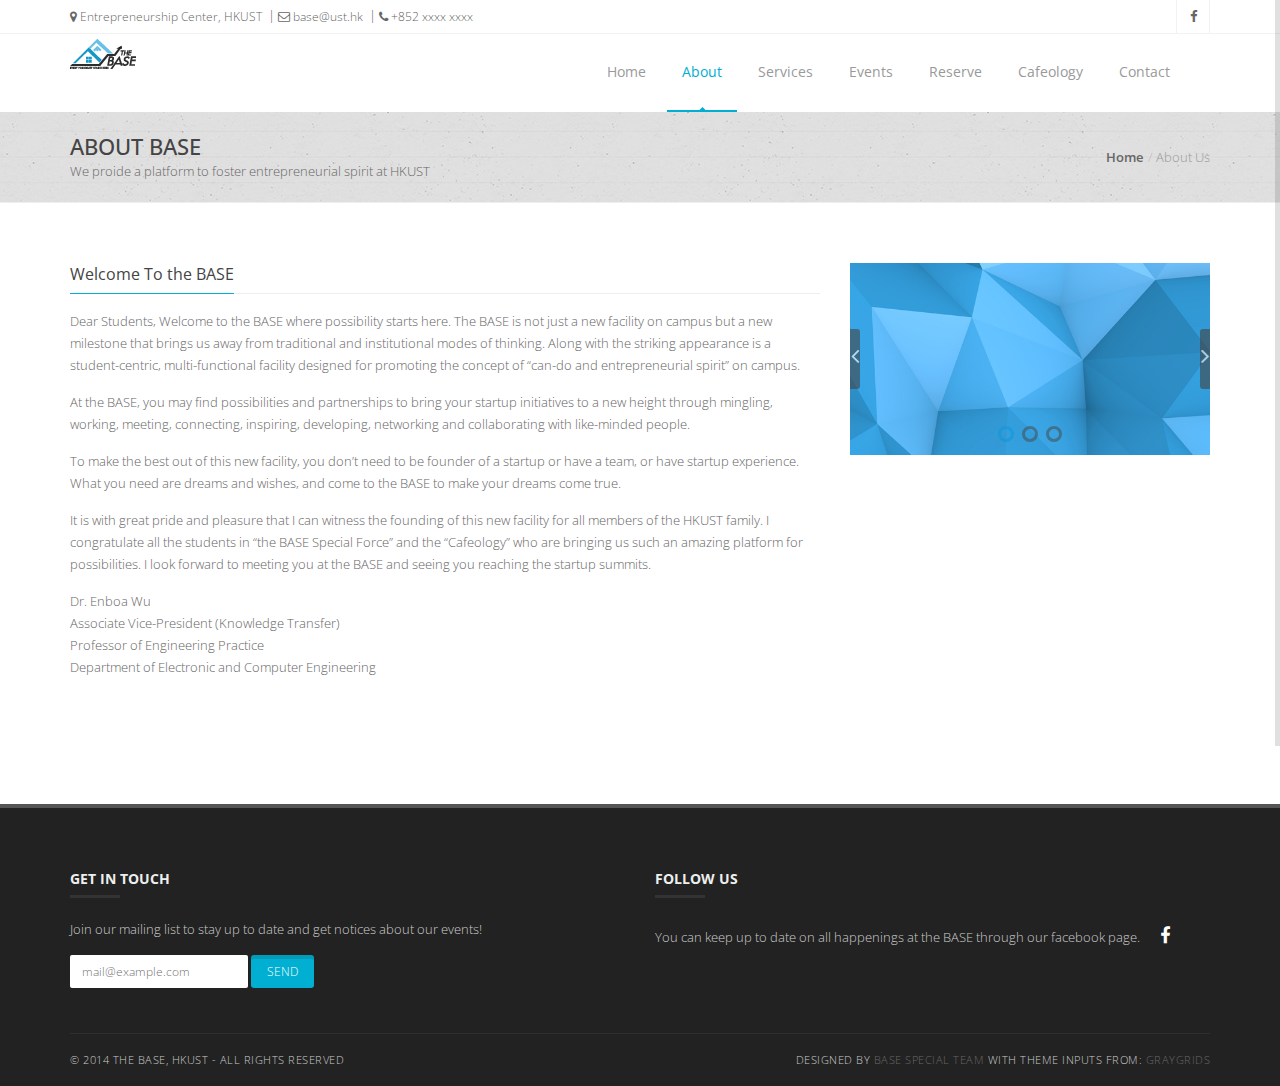
==== commit 879c1350: "front end complete v1" ====
--- a/about.html
+++ b/about.html
@@ -36,6 +36,10 @@
 
   <!-- Color CSS Styles  -->
   <link rel="stylesheet" type="text/css" href="css/colors/blue.css" title="blue" media="screen" />
+
+   <!-- Magnific Popup core CSS file -->
+  <link rel="stylesheet" href="css/magnific-popup.css">
+  <link rel="stylesheet" type="text/css" href="css/meetingroom.css" media="screen">
 
   <!-- Margo JS  -->
   <script type="text/javascript" src="js/jquery-2.1.4.min.js"></script>
@@ -144,7 +148,17 @@
                 <a class="dropdown-toggle" data-toggle="dropdown">Reserve</a>
 
                 <ul class="dropdown-menu">
-                  <li><a href="#">Activity Rooms</a></li>
+                  <li>
+                    
+                  <!-- START Content inside popup -->
+               
+                  <a class="typeform-share" href="https://thebaseevent.typeform.com/to/OUPBkp" data-mode="1" target="_blank">Activity Area</a>
+                  <script>(function(){var qs,js,q,s,d=document,gi=d.getElementById,ce=d.createElement,gt=d.getElementsByTagName,id='typef_orm',b='https://s3-eu-west-1.amazonaws.com/share.typeform.com/';if(!gi.call(d,id)){js=ce.call(d,'script');js.id=id;js.src=b+'share.js';q=gt.call(d,'script')[0];q.parentNode.insertBefore(js,q)}id=id+'_';if(!gi.call(d,id)){qs=ce.call(d,'link');qs.rel='stylesheet';qs.id=id;qs.href=b+'share-button.css';s=gt.call(d,'head')[0];s.appendChild(qs,s)}})()</script>
+                  <!-- END Content inside popup -->
+
+                  </li>
+
+
                   <li>
 
                   <!-- START Content inside popup -->
@@ -356,6 +370,10 @@
 
   <script type="text/javascript" src="js/script.js"></script>
 
+  <!-- Magnific Popup core JS file -->
+  <script src="js/jquery.magnific-popup.js"></script>
+  <script type="text/javascript" src="js/meetingroom.js"></script>
+
 </body>
 
 </html>--- a/css/style.css
+++ b/css/style.css
@@ -614,6 +614,14 @@
     -o-transition: all 0.3s ease-in-out;
     font-weight: 400;
 }
+
+/* Dropdown on hovering over 'Reserve' */
+@media (min-width: 768px) {
+  ul.nav li:hover > ul.dropdown-menu {
+    display: block;
+  }
+}  
+
 
 .navbar-default .navbar-nav > li > a.active, .navbar-default .navbar-nav > li:hover > a {
 	border-bottom: 2px solid;
--- a/css/meetingroom.css
+++ b/css/meetingroom.css
@@ -0,0 +1,8 @@
+.white-popup {
+  position: relative;
+  background: #FFF;
+  padding: 20px;
+  width: auto;
+  max-width: 1000px;
+  margin: 20px auto;
+}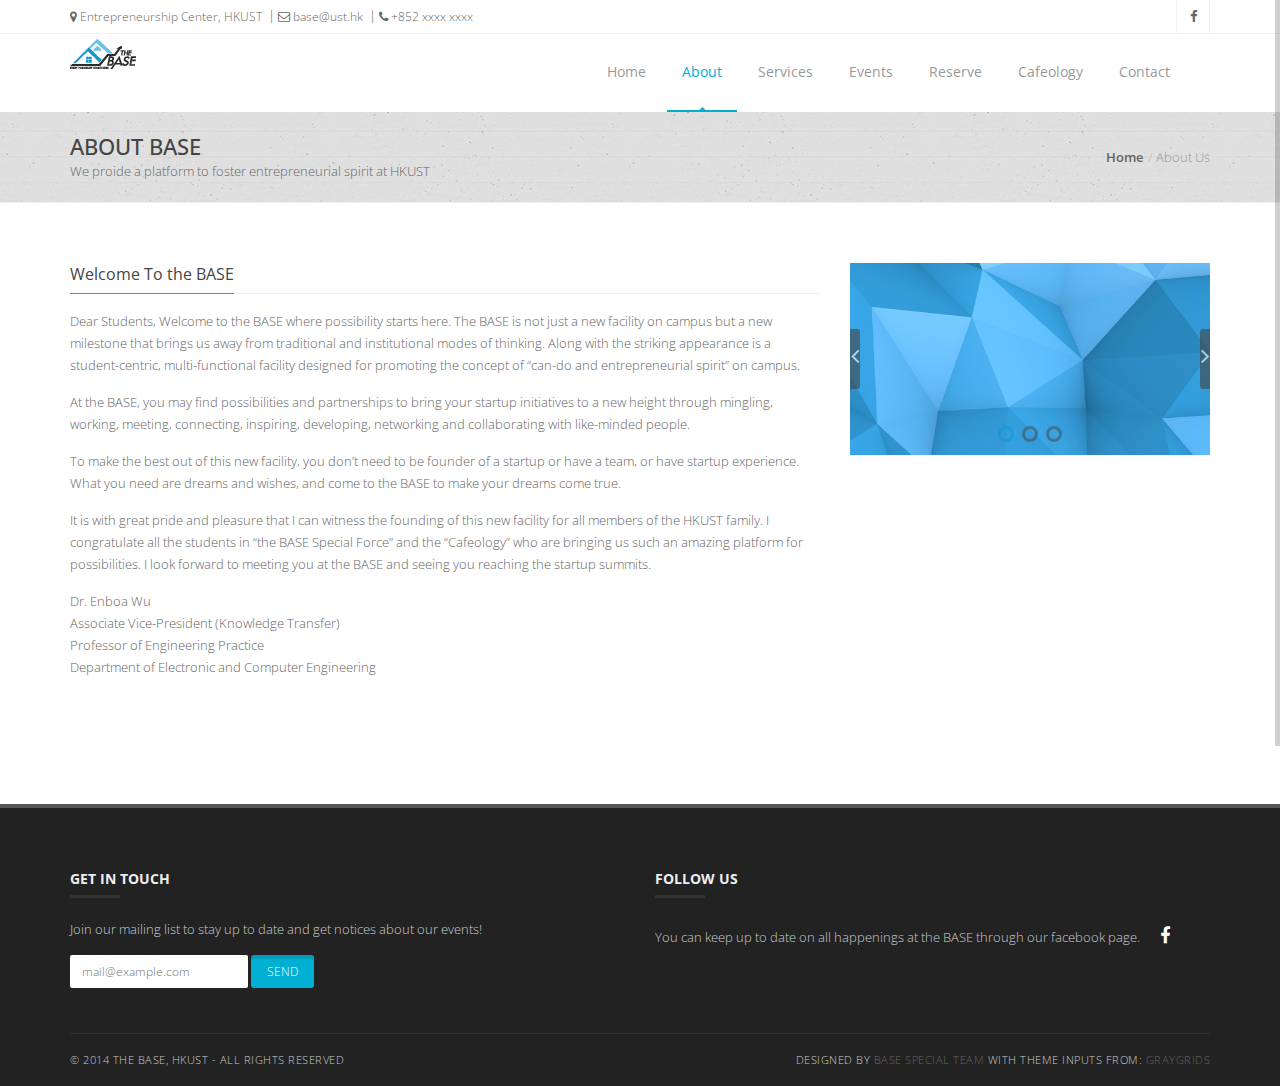
==== commit ab6d0c8f: "front end complete v2" ====
--- a/about.html
+++ b/about.html
@@ -166,12 +166,13 @@
                       <iframe src="https://thebase.skedda.com/Booking?embedded=true" style="width: 100%; height: 300px;"></iframe>
                       <br><br>
                       <h3>How to Use</h3>
+                      <em><b>First time users, please register at <a href="https://thebase.skedda.com/register?key=0caad6a">https://thebase.skedda.com/register?key=0caad6a</a></b></em>
                       <br>
                       <p>1. Click & drag reservation hours. <b>Maximum 3 hours per user / week.</b></p>
                       <br>
-                      <p>2. Click on green 'Book' button and select 'for a particular user'.</p>
+                      <p>2. Click on green 'Book' button and fill out necessary forms.</p>
                       <br>
-                      <p>3. If you're using it for first time, select 'Create a new user (next screen)' under 'Venue user:'. Click 'Book' at the bottom right, and a green popup box will appear. Click on 'Finish my booking on the secure site'. <b>Please register with school email and full name on Student ID.</b> Contact number will be collected for identification purpose only.</p>
+                      <p>3. Scroll to top and click on 'Finish my booking on the secure site'.</p>
                       
                   </div>
 
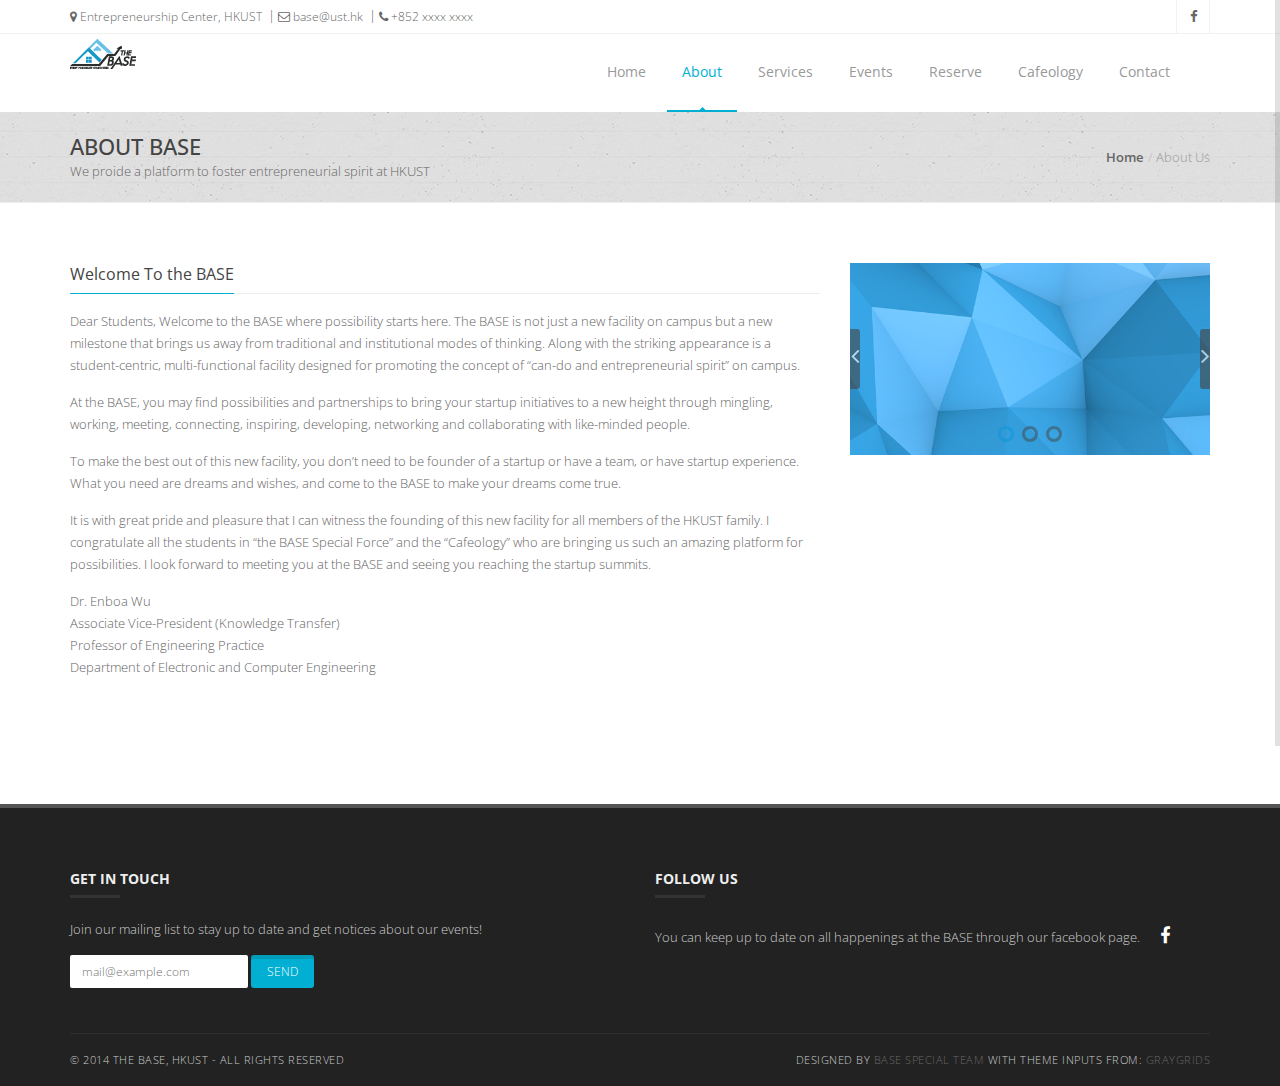
==== commit 139971c5: "front end complete v3" ====
--- a/about.html
+++ b/about.html
@@ -148,14 +148,19 @@
                 <a class="dropdown-toggle" data-toggle="dropdown">Reserve</a>
 
                 <ul class="dropdown-menu">
-                  <li>
-                    
+                 
+                 <li>
+
                   <!-- START Content inside popup -->
-               
-                  <a class="typeform-share" href="https://thebaseevent.typeform.com/to/OUPBkp" data-mode="1" target="_blank">Activity Area</a>
-                  <script>(function(){var qs,js,q,s,d=document,gi=d.getElementById,ce=d.createElement,gt=d.getElementsByTagName,id='typef_orm',b='https://s3-eu-west-1.amazonaws.com/share.typeform.com/';if(!gi.call(d,id)){js=ce.call(d,'script');js.id=id;js.src=b+'share.js';q=gt.call(d,'script')[0];q.parentNode.insertBefore(js,q)}id=id+'_';if(!gi.call(d,id)){qs=ce.call(d,'link');qs.rel='stylesheet';qs.id=id;qs.href=b+'share-button.css';s=gt.call(d,'head')[0];s.appendChild(qs,s)}})()</script>
+                  <div id="test-popup2" class="white-popup mfp-hide">
+                      <!-- Change the width and height values to suit you best -->
+                    <div class="typeform-widget" data-url="https://thebaseevent.typeform.com/to/OUPBkp" data-text="The Base Activity Area Reservation Form" style="width:100%;height:98%; margin-top: 10px"></div>
+                    <script>(function(){var qs,js,q,s,d=document,gi=d.getElementById,ce=d.createElement,gt=d.getElementsByTagName,id='typef_orm',b='https://s3-eu-west-1.amazonaws.com/share.typeform.com/';if(!gi.call(d,id)){js=ce.call(d,'script');js.id=id;js.src=b+'widget.js';q=gt.call(d,'script')[0];q.parentNode.insertBefore(js,q)}})()</script>
+                      
+                  </div>
+
+                  <a href="#test-popup2" class="open-popup-link">Activity Area</a>
                   <!-- END Content inside popup -->
-
                   </li>
 
 
@@ -163,16 +168,15 @@
 
                   <!-- START Content inside popup -->
                   <div id="test-popup" class="white-popup mfp-hide">
-                      <iframe src="https://thebase.skedda.com/Booking?embedded=true" style="width: 100%; height: 300px;"></iframe>
+                      <iframe src="https://thebase.skedda.com/Booking?embedded=true" style="width: 100%; height: 500px;"></iframe>
                       <br><br>
                       <h3>How to Use</h3>
-                      <em><b>First time users, please register at <a href="https://thebase.skedda.com/register?key=0caad6a">https://thebase.skedda.com/register?key=0caad6a</a></b></em>
+                      <br>
+                      <p><em><b>**First time users, please register at <a href="https://thebase.skedda.com/register?key=0caad6a">https://thebase.skedda.com/register?key=0caad6a</a> then check your email to confirm the account & connect the account to Facebook, Google or create simple password**</b></em></p>
                       <br>
                       <p>1. Click & drag reservation hours. <b>Maximum 3 hours per user / week.</b></p>
-                      <br>
-                      <p>2. Click on green 'Book' button and fill out necessary forms.</p>
-                      <br>
-                      <p>3. Scroll to top and click on 'Finish my booking on the secure site'.</p>
+                      <p>2. Click on green 'Book' button, fill out necessary forms and steps</p>
+                      <p>3. Scroll to top and click on 'Finish my booking on the secure site' (for first time users) </p>
                       
                   </div>
 
--- a/css/meetingroom.css
+++ b/css/meetingroom.css
@@ -5,4 +5,6 @@
   width: auto;
   max-width: 1000px;
   margin: 20px auto;
+  height: 750px;
+  margin-top: 100px;
 }